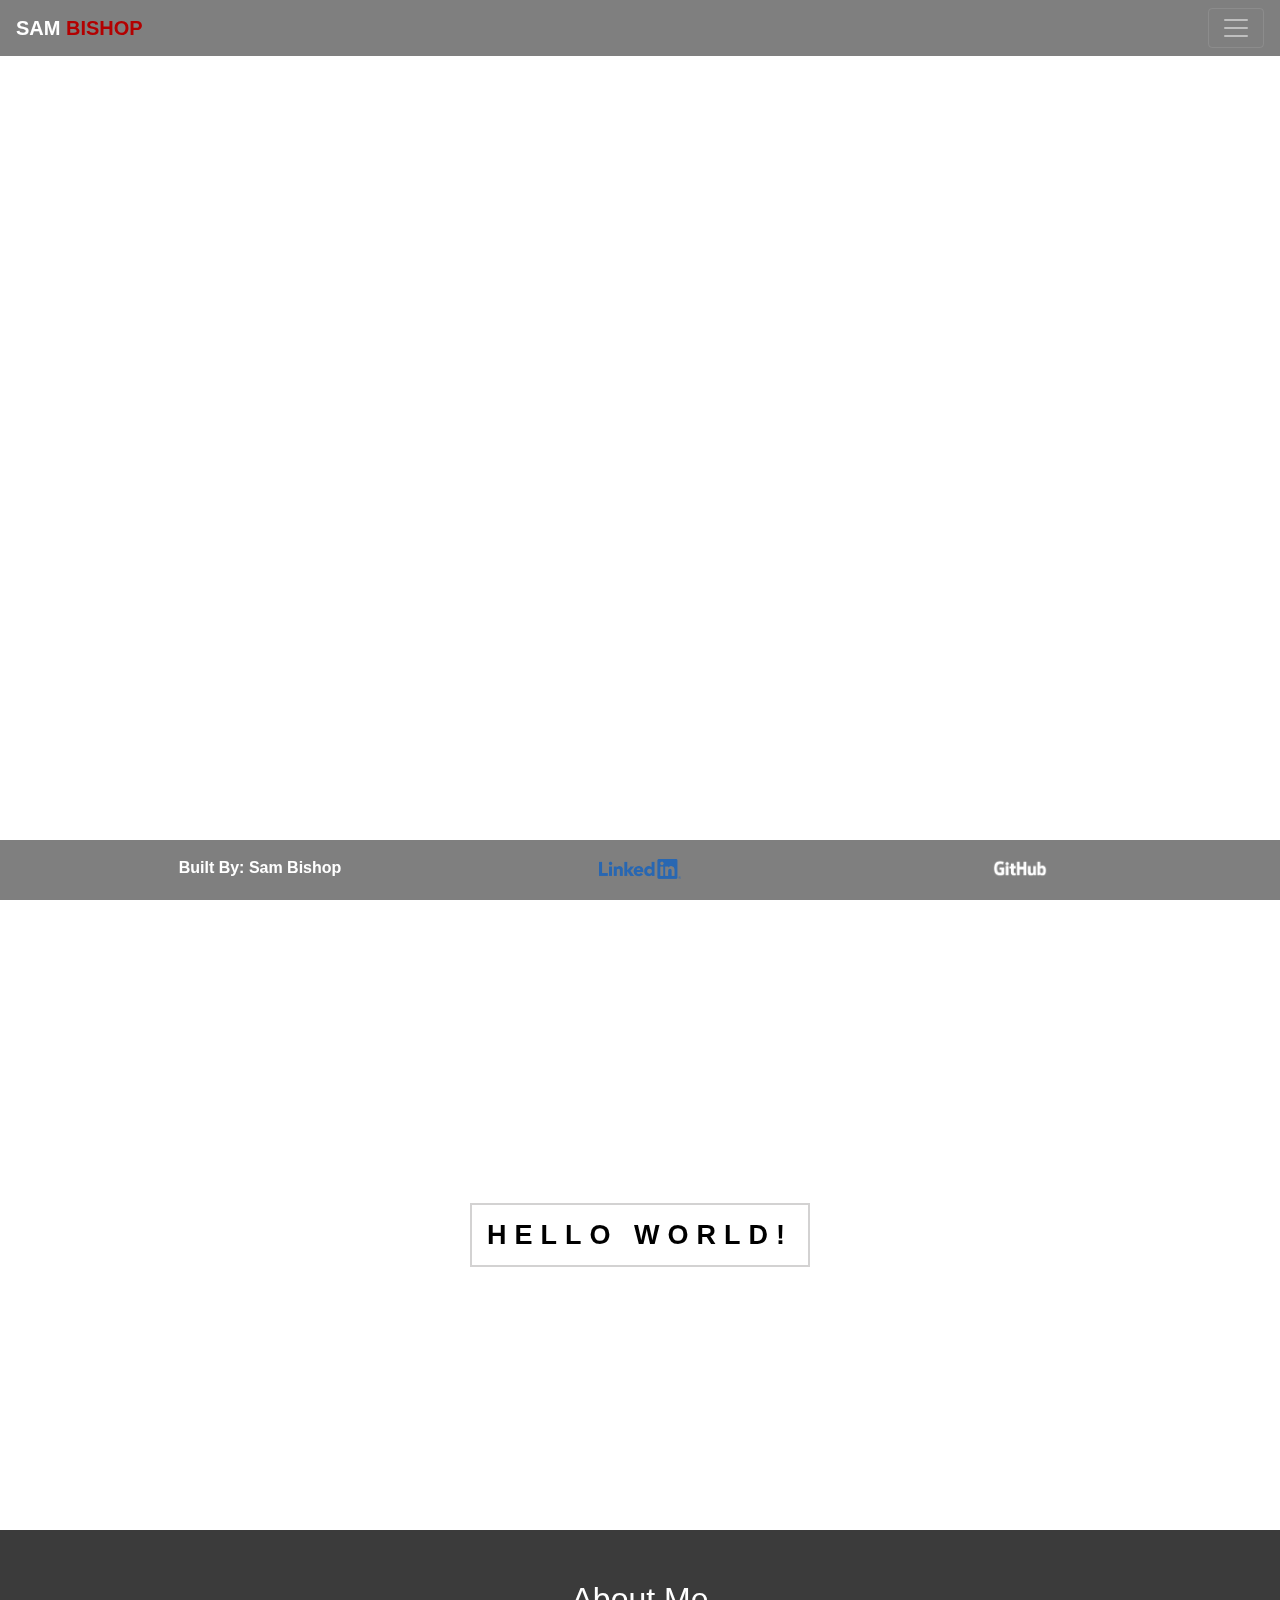
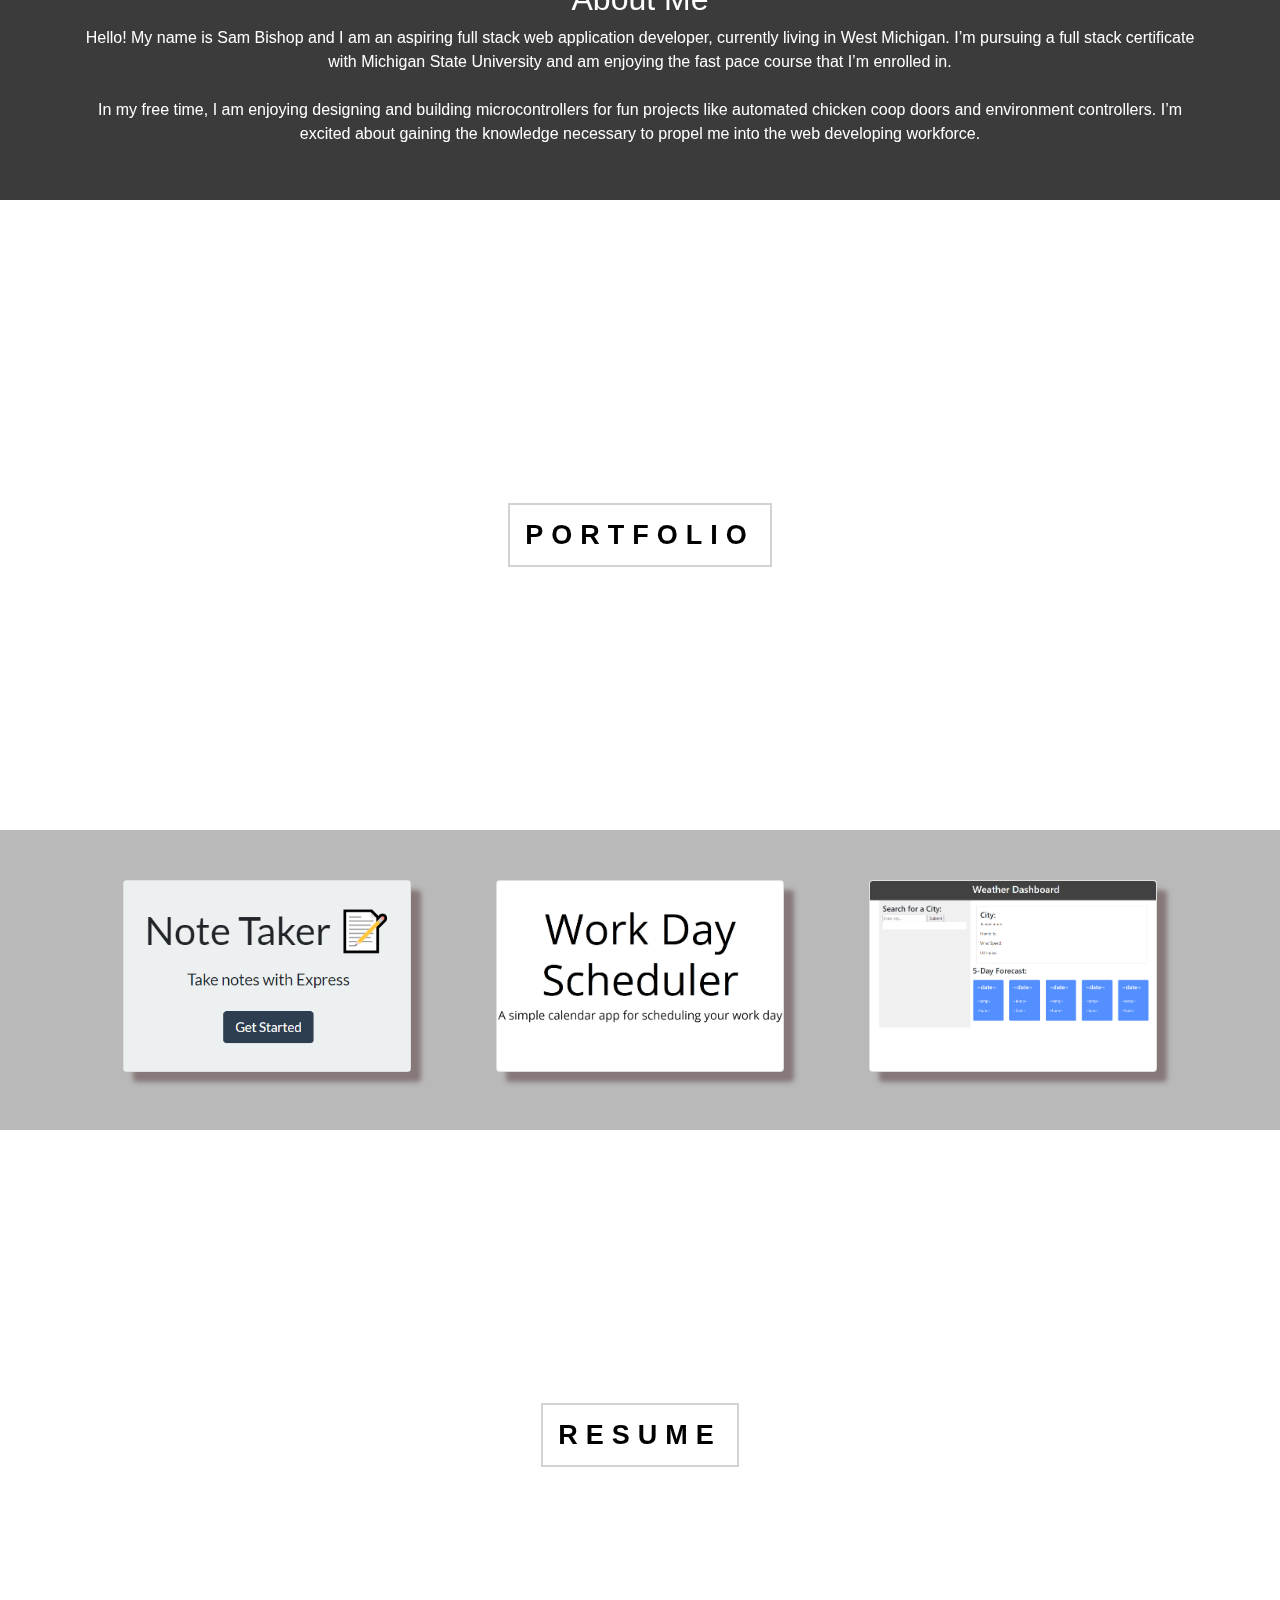
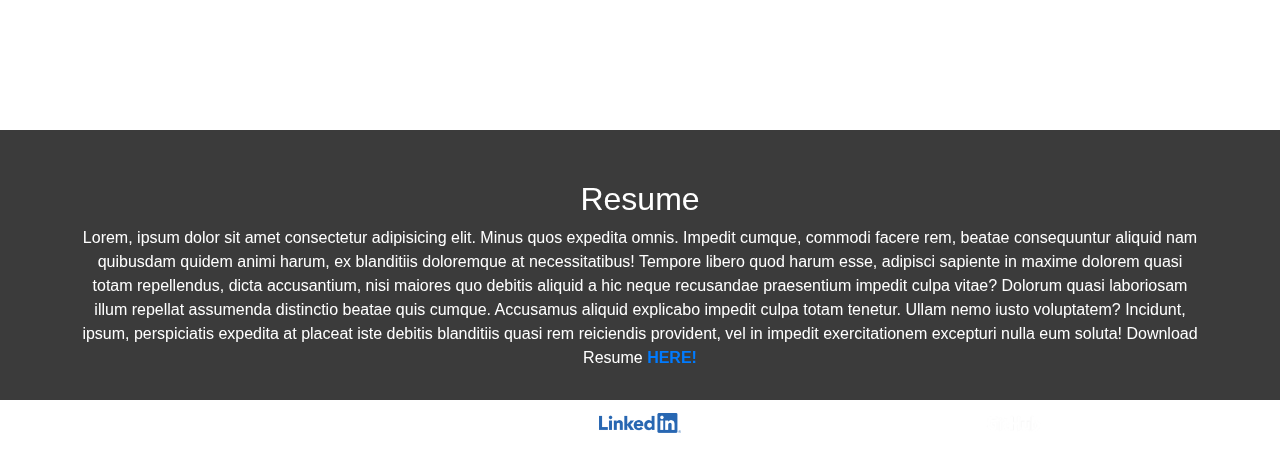
==== index.html @ 1c080067 "Adjusted Parallax Design to Fit Viewport" ====
<!DOCTYPE html>
<html lang="en">

<head>
    <meta charset="UTF-8" />
    <meta name="viewport" content="width=device-width, initial-scale=1.0" />
    <title>Home</title>

    <!--Bootstrap-->
    <link rel="stylesheet" href="https://stackpath.bootstrapcdn.com/bootstrap/4.5.2/css/bootstrap.min.css"
        integrity="sha384-JcKb8q3iqJ61gNV9KGb8thSsNjpSL0n8PARn9HuZOnIxN0hoP+VmmDGMN5t9UJ0Z" crossorigin="anonymous" />
    <link rel="canonical" href="https://getbootstrap.com/docs/4.5/examples/sticky-footer/" />

    <!--Sticky Footer Style Sheet-->
    <link href="./styles/style.css" rel="stylesheet" />
</head>


<body>
    <header>
        <!-- Navbar -->
        <nav class="navbar navbar-dark red lighten-1 mb-4 sticky">
            <!-- Navbar brand -->
            <a class="navbar-brand" id="brand" href="index.html">SAM <span class="bishop">BISHOP</span></a>

            <!-- Collapse button -->
            <button class="navbar-toggler" type="button" data-toggle="collapse" data-target="#navbarSupportedContent15"
                aria-controls="navbarSupportedContent15" aria-expanded="false" aria-label="Toggle navigation">
                <span class="navbar-toggler-icon"></span>
            </button>

            <!-- Collapsible content -->
            <div class="collapse navbar-collapse" id="navbarSupportedContent15">
                <!-- Links -->
                <ul class="navbar-nav mr-auto">
                    <li class="nav-item active">
                        <a class="nav-link" id="navLinks" href="index.html">HOME<span
                                class="sr-only">(current)</span></a>
                    </li>
                    <li class="nav-item">
                        <a class="nav-link contact" id="navLinks">CONTACT</a>
                    </li>
                    <li class="nav-item">
                        <a class="nav-link" id="navLinks" href="portfolio.html">PORTFOLIO</a>
                    </li>
                </ul>
            </div>
        </nav>
    </header>

    <div class="video-container">
        <!-- <div class="video-container"></div> -->

        <!-- Test Button For Page Scroll Effect. NOT WORKING!!! -->
        <!-- <div>
            <button id="testBtn">Test Button</button>
        </div> -->

        <video autoplay muted loop class="video-parallax">
            <source src="video/Pexels Videos 2516160.mp4" type="video/mp4" />
        </video>

        <div class="ptext">
            <span class="whiteFont" id="videoTxt">
                Lorem ipsum dolor sit, amet consectetur adipisicing elit. Ratione,
                officia quo totam debitis consequatur laboriosam ducimus magnam
                deleniti repellendus cumque!
            </span>
        </div>

        <!--Sticky Footer-->
        <footer class="footer mt-auto py-3">
            <!--Container-->
            <div class="container">
                <!--Row One-->
                <div class="row">
                    <!--Column One-->
                    <div class="col-sm-4">
                        <p class="whiteFont">Built By: Sam Bishop</p>
                    </div>

                    <!--Column Two-->
                    <div class="col-sm-4">
                        <a href="https://www.linkedin.com/in/samuel-bishop-12550b123/"><img id="linkedin"
                                class="linkedin" src="images/LI-Logo.png" alt="Linkedin Profile" /></a>
                    </div>

                    <!--Column Three-->
                    <div class="col-sm-4">
                        <a href="https://github.com/sambishop3015"><img class="github"
                                src="images/GitHub_Logo_White.png" alt="Linkedin Profile" /></a>
                    </div>
                </div>
            </div>
        </footer>
    </div>

    <section class="vpHeight">
        <div class="pimg1">
            <div class="ptext">
                <span class="img-span"> Hello World! </span>
            </div>
        </div>

        <section class="section section-dark sectionOne">
            <h2>About Me</h2>
            <p>
                Hello! My name is Sam Bishop and I am an aspiring full stack web application developer,
                currently living in West Michigan. I’m pursuing a full stack certificate with Michigan State
                University and am enjoying the fast pace course that I’m enrolled in. <br><br> In my free
                time, I am enjoying designing and building microcontrollers for fun projects like automated
                chicken coop doors and environment controllers. I’m excited about gaining the knowledge
                necessary to propel me into the web developing workforce.
            </p>
        </section>
    </section>

    <!-- <div class="pimg1">
        <div class="ptext">
            <span class="img-span"> Hello World! </span>
        </div>
    </div> -->

    <section class="vpHeight">
        <div class="pimg2">
            <div class="ptext">
                <span class="img-span"> Portfolio </span>
            </div>
        </div>

        <section class="section section-light">

            <div class="col-sm-12">
                <div class="row">

                    <div class="card" style="width: 18rem;">
                        <a href="https://github.com/sambishop3015/11-Note-Taker"><img src="./images/noteTaker.PNG"
                                class="card-img-top" alt="..."></a>
                    </div>

                    <div class="card" style="width: 18rem;">
                        <a href="https://github.com/sambishop3015/05-Third-Party-APIs-Work-Day-Scheduler"><img
                                src="./images/scheduler.png" class="card-img-top" alt="..."></a>
                    </div>

                    <div class="card" style="width: 18rem;">
                        <a href="https://github.com/sambishop3015/06-Server-Side-APIs-Weather-Dashboard"><img
                                src="./images/weatherApp.png" class="card-img-top" alt="..."></a>
                    </div>

                </div>
            </div>
        </section>
    </section>

    <!-- <div class="pimg2">
        <div class="ptext">
            <span class="img-span"> Portfolio </span>
        </div>
    </div> -->

    <section class="vpHeight">
        <div class="pimg3">
            <div class="ptext">
                <span class="img-span"> Resume </span>
            </div>
        </div>

        <section class="section section-dark">
            <h2>Resume</h2>
            <p>
                Lorem, ipsum dolor sit amet consectetur adipisicing elit. Minus quos
                expedita omnis. Impedit cumque, commodi facere rem, beatae consequuntur
                aliquid nam quibusdam quidem animi harum, ex blanditiis doloremque at
                necessitatibus! Tempore libero quod harum esse, adipisci sapiente in
                maxime dolorem quasi totam repellendus, dicta accusantium, nisi maiores
                quo debitis aliquid a hic neque recusandae praesentium impedit culpa
                vitae? Dolorum quasi laboriosam illum repellat assumenda distinctio
                beatae quis cumque. Accusamus aliquid explicabo impedit culpa totam
                tenetur. Ullam nemo iusto voluptatem? Incidunt, ipsum, perspiciatis
                expedita at placeat iste debitis blanditiis quasi rem reiciendis
                provident, vel in impedit exercitationem excepturi nulla eum soluta! Download Resume <a
                    href="./images/Resume.docx" download>
                    <!-- <img src="./images/samNaomi.jpg" alt="W3Schools"> -->
                    <span id="resumeBtn">HERE!</span></a>
            </p>
            <br>
            <div class="container">
                <!--Row One-->
                <div class="row">
                    <!--Column One-->
                    <div class="col-sm-4">
                        <p class="whiteFont">Built By: Sam Bishop</p>
                    </div>

                    <!--Column Two-->
                    <div class="col-sm-4">
                        <a href="https://www.linkedin.com/in/samuel-bishop-12550b123/"><img id="linkedin"
                                class="linkedin" src="images/LI-Logo.png" alt="Linkedin Profile" /></a>
                    </div>

                    <!--Column Three-->
                    <div class="col-sm-4">
                        <a href="https://github.com/sambishop3015"><img class="github"
                                src="images/GitHub_Logo_White.png" alt="Linkedin Profile" /></a>
                    </div>
                </div>
            </div>
        </section>
    </section>

    <!-- <div class="pimg3">
        <div class="ptext">
            <span class="img-span"> Resume </span>
        </div>
    </div> -->

    <!-- Main Content -->
    <!-- <div class="content"> -->

    <!--Background Video-->
    <!-- <video autoplay muted loop id="myVideo">
            <source src="video/Pexels Videos 2516160.mp4" type="video/mp4">
        </video> -->

    <!--Header Section-->
    <!-- <header> -->

    <!--Navbar-->
    <!-- <nav class="navbar navbar-dark red lighten-1 mb-4"> -->

    <!-- Navbar brand -->
    <!-- <a class="navbar-brand" id="brand" href="index.html">SAM <span class="bishop">BISHOP</span></a> -->

    <!-- Collapse button -->
    <!-- <button class="navbar-toggler" type="button" data-toggle="collapse"
                    data-target="#navbarSupportedContent15" aria-controls="navbarSupportedContent15"
                    aria-expanded="false" aria-label="Toggle navigation"><span
                        class="navbar-toggler-icon"></span></button> -->

    <!-- Collapsible content -->
    <!-- <div class="collapse navbar-collapse" id="navbarSupportedContent15"> -->

    <!-- Links -->
    <!-- <ul class="navbar-nav mr-auto">
                        <li class="nav-item active">
                            <a class="nav-link" id="navLinks" href="index.html">HOME<span
                                    class="sr-only">(current)</span></a>
                        </li>
                        <li class="nav-item">
                            <a class="nav-link" id="navLinks" href="contact.html">CONTACT</a>
                        </li>
                        <li class="nav-item">
                            <a class="nav-link" id="navLinks" href="portfolio.html">PORTFOLIO</a>
                        </li>
                    </ul>
                </div>
            </nav>
        </header> -->

    <!--Grid-->
    <!-- <div class="main"> -->

    <!-- Row 1 -->
    <!-- <div class="row"> -->

    <!--Column One-->
    <!-- <div class="col-sm-5"> -->

    <!--Sub-row One-->
    <!-- <div class="sub-row"> -->
    <!-- <h1>B<span>i</span>o</h1> -->
    <!-- </div> -->
    <!-- <br> -->

    <!--Sub-row Two-->
    <!-- <div class="sub-row">
                        <p>Hello! My name is Sam Bishop and I am an aspiring full stack web application developer,
                            currently living in West Michigan. I’m pursuing a full stack certificate with Michigan State
                            University and am enjoying the fast pace course that I’m enrolled in. <br><br> In my free
                            time, I am enjoying designing and building microcontrollers for fun projects like automated
                            chicken coop doors and environment controllers. I’m excited about gaining the knowledge
                            necessary to propel me into the web developing workforce.</p>
                    </div>
                </div> -->

    <!--Column Two-->
    <!-- <div class="col-sm-2"></div> -->

    <!--Column Three-->
    <!-- <div class="col-sm-5"> -->
    <!-- <img src="images/samHeadshot.JPG" class="img-fluid" id="headShot" alt="Responsive image">
                </div>
            </div>
        </div> -->

    <!--Sticky Footer-->
    <!-- <footer class="footer mt-auto py-3"> -->

    <!--Container-->
    <!-- <div class="container"> -->

    <!--Row One-->
    <!-- <div class="row"> -->

    <!--Column One-->
    <!-- <div class="col-sm-6">
                        <span class="text-muted">Built By Sam Bishop</span>
                    </div> -->

    <!--Column Two-->
    <!-- <div class="col-sm-3">
                        <a href="https://www.linkedin.com/in/samuel-bishop-12550b123/"><img class="linkedin"
                                src="images/LI-Logo.png" alt="Linkedin Profile"></a>
                    </div> -->

    <!--Column Three-->
    <!-- <div class="col-sm-3">
                        <a href="https://github.com/sambishop3015"><img class="github"
                                src="images/GitHub_Logo_White.png" alt="Linkedin Profile"></a>
                    </div>
                </div>
            </div>
        </footer> -->

    <!--Script Tags-->
    <script src="https://code.jquery.com/jquery-3.5.1.js"
        integrity="sha256-QWo7LDvxbWT2tbbQ97B53yJnYU3WhH/C8ycbRAkjPDc=" crossorigin="anonymous"></script>
    <script src="https://cdn.jsdelivr.net/npm/popper.js@1.16.1/dist/umd/popper.min.js"
        integrity="sha384-9/reFTGAW83EW2RDu2S0VKaIzap3H66lZH81PoYlFhbGU+6BZp6G7niu735Sk7lN" crossorigin="anonymous">
    </script>
    <script src="https://stackpath.bootstrapcdn.com/bootstrap/4.5.2/js/bootstrap.min.js"
        integrity="sha384-B4gt1jrGC7Jh4AgTPSdUtOBvfO8shuf57BaghqFfPlYxofvL8/KUEfYiJOMMV+rV" crossorigin="anonymous">
    </script>
    <script src="./script.js"></script>
</body>

</html>
---- styles/style.css ----
#navLinks {
  text-align: right;
}

body,
html {
  height: 100%;
  margin: 0;
  padding: 0;
}

video {
  top: 50%;
  left: 50%;
  /* min-width: 100%;
  min-height: 100%; */
  /* width: auto;
  height: auto; */
  z-index: -100;
  transform: translateX(-50%) translateY(-50%);
  /* background-size: cover; */
  filter: brightness(50%);
  /* transition: 1s opacity(.5); */
}

.video-container {
  height: 100%;
}

.video-parallax {
  -webkit-transition-position: fixed;
  position: fixed;
}

.video-container,
.pimg1,
.pimg2,
.pimg3 {
  position: relative;
  opacity: 1;
  background-position: center;
  background-size: cover;
  background-repeat: no-repeat;
  background-attachment: fixed;
}

#videoTxt {
  margin: 200px;
}

.pimg1 {
  background-image: url("../images/samNaomi.jpg");
  min-height: 70vh;
}

.pimg2 {
  background-image: url("../images/pimg1.jpg");
  min-height: 70vh;
}

.pimg3 {
  background-image: url("../images/pimg2.jpg");
  min-height: 70vh;
}

.section {
  text-align: center;
  padding: 50px 80px;
  height: 30vh;
}

.section-light {
  background-color: rgb(185, 185, 185);
  min-height: 300px
}

.section-dark {
  background-color: rgb(59, 59, 59);
}

.card {
  vertical-align: middle;
  box-shadow: 10px 10px 5px 0px rgba(117,99,99,0.75);
}

.ptext {
  position: absolute;
  top: 50%;
  width: 100%;
  text-align: center;
  color: black;
  font-size: 27px;
  letter-spacing: 8px;
  text-transform: uppercase;
  font-weight: bolder;
}

span.img-span {
  border: 2px solid rgb(211, 210, 210);
  padding: 15px;
  background: rgba(255, 255, 255, 0.5);
}

.navbar {
  /* background: opacity(.5); */
  background-color: rgba(0, 0, 0, 0.5);
}

.footer {
  /* background: opacity(.5); */
  background-color: rgba(0, 0, 0, 0.5);
}

/*Brand/Name Properties*/
#brand {
  color: white;
  font-weight: bolder;
}

/* Brand/Name "BISHOP" Properties */
.bishop {
  font-weight: bolder;
  color: rgb(179, 0, 0);
}

/* H1 Properties */
h1 {
  color: white;
  font-weight: bolder;
}

/* P Properties */
p, h2 {
  color: white;
}

/* Footer Properties */
footer {
  position: absolute;
  bottom: 0;
  width: 100%;
  height: 60px;
}

.whiteFont {
  color: white;
  font-weight: bold;
}

/* Main Content on Home Page */
.main {
  margin-top: 5%;
  margin-left: 15%;
  margin-right: 15%;
}

/* Headshot on Home Page */
#headShot {
  max-height: 600px;
  max-width: 100%;
  border-radius: 100%;
}

/* Hamburger Drop-down List */
ul {
  /* position: absolute; */
}

/* All Containers */
.container {
  text-align: center;
}

/* Linkedin Buttom */
.linkedin {
  max-height: 20px;
}

/* #linkedin {
  text-align: center;
  position: absolute;
} */

/* Github Buttom */
.github {
  max-height: 25px;
  /* text-align: center; */
  /* position: absolute; */
}

/* Hamburger Drop-down - Active Page Listed Item to Bold */
.active {
  font-weight: bolder;
}

/* Contact Page First Column Height */
.col-sm-12 {
  height: 100px;
}

.card-group {
  margin-top: 18%;
}

/* Contact Card */
.card {
  display: block;
  margin-left: auto;
  margin-right: auto;
}

/* Contact Card Text */
.card-text {
  color: black;
}

.card-title {
  font-weight: bolder;
}

/* For Viewports 575px and Smaller */
@media screen and (max-width: 575px) {

  /* No Margins */
  .content .main {
    padding: 0;
    margin: 0;
    border: 0;
  }

  /* Headshot Properties */
  #headShot {
    max-height: 500px;
    max-width: 100%;
    border-radius: 50%;
    display: block;
    margin-left: auto;
    margin-right: auto;
  }

  /* Hamburger Drop-down List */
  ul {
    position: static;
  }
}

/* Test Dev Area */

.sticky {
  position: fixed;
  top: 0;
  width: 100%;
}

#resumeBtn {
  font-weight: bold;
}

.vpHeight {
  height: 100vh;
}
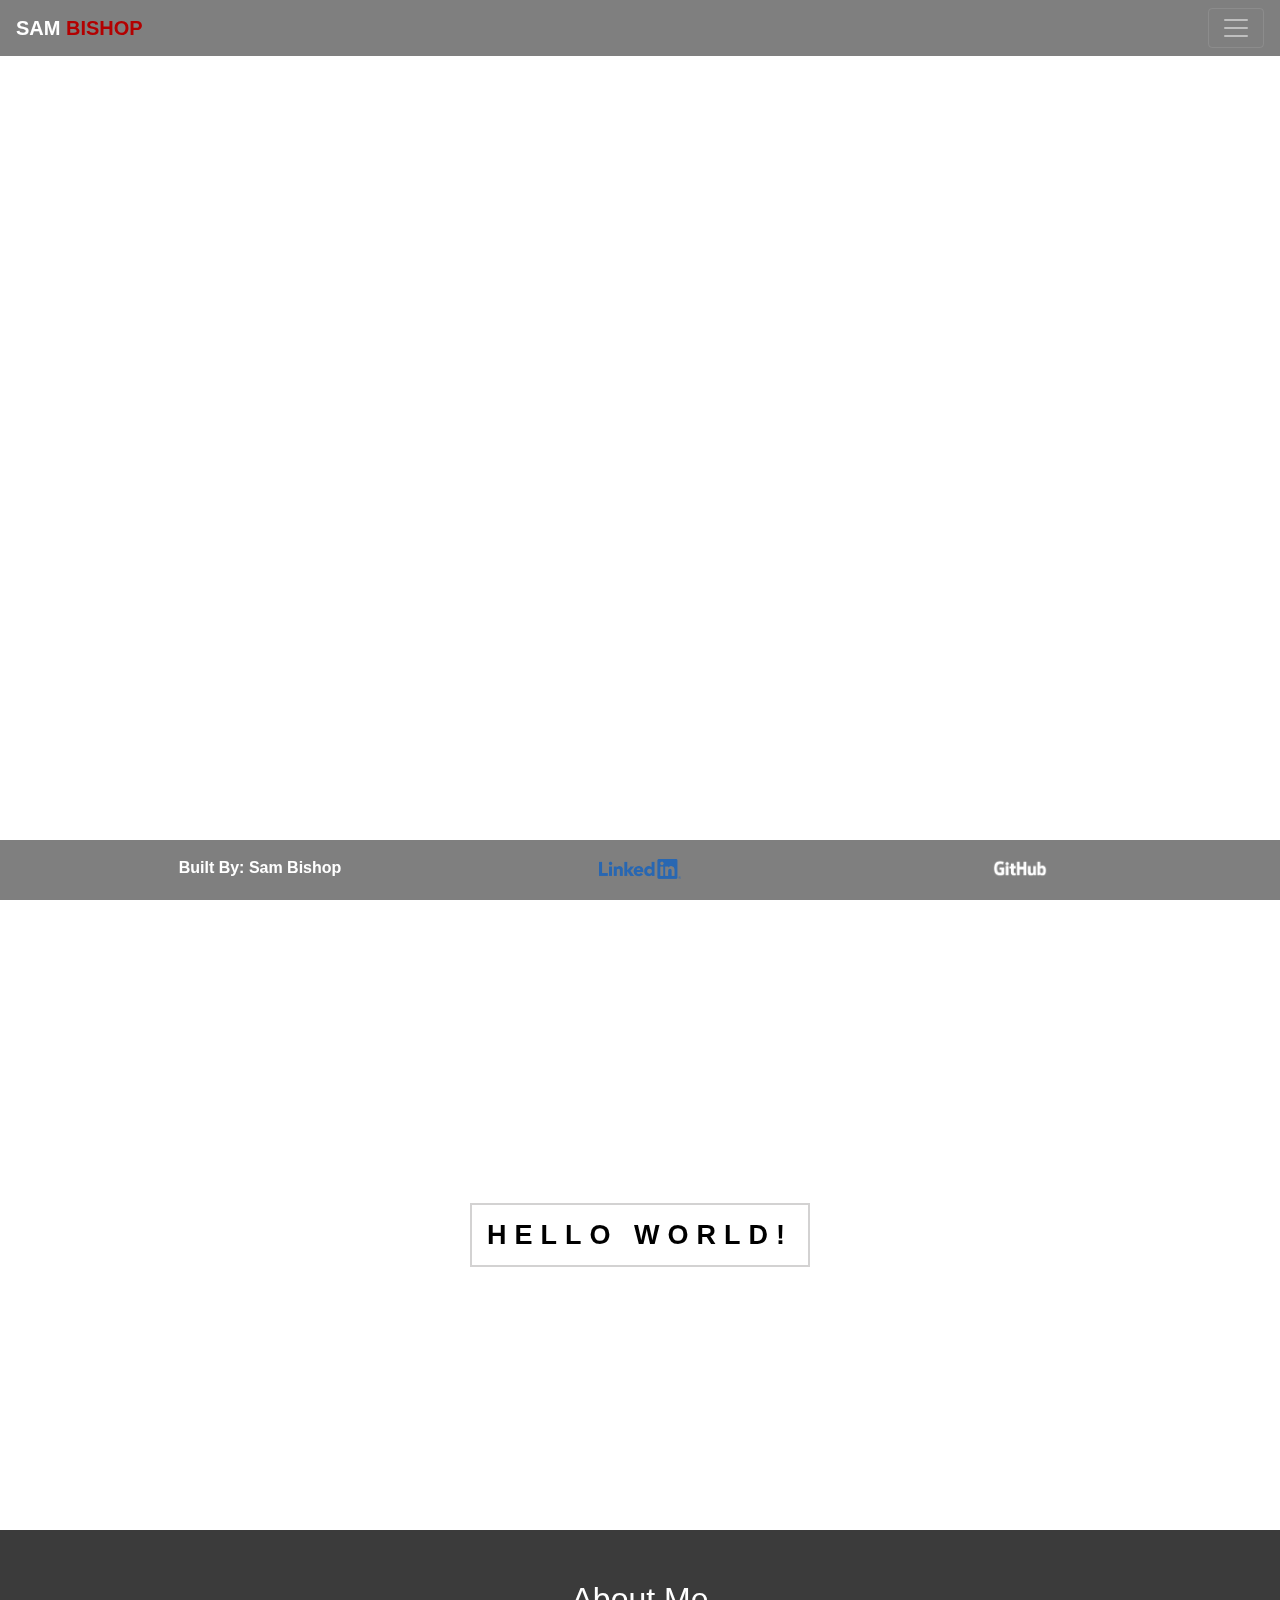
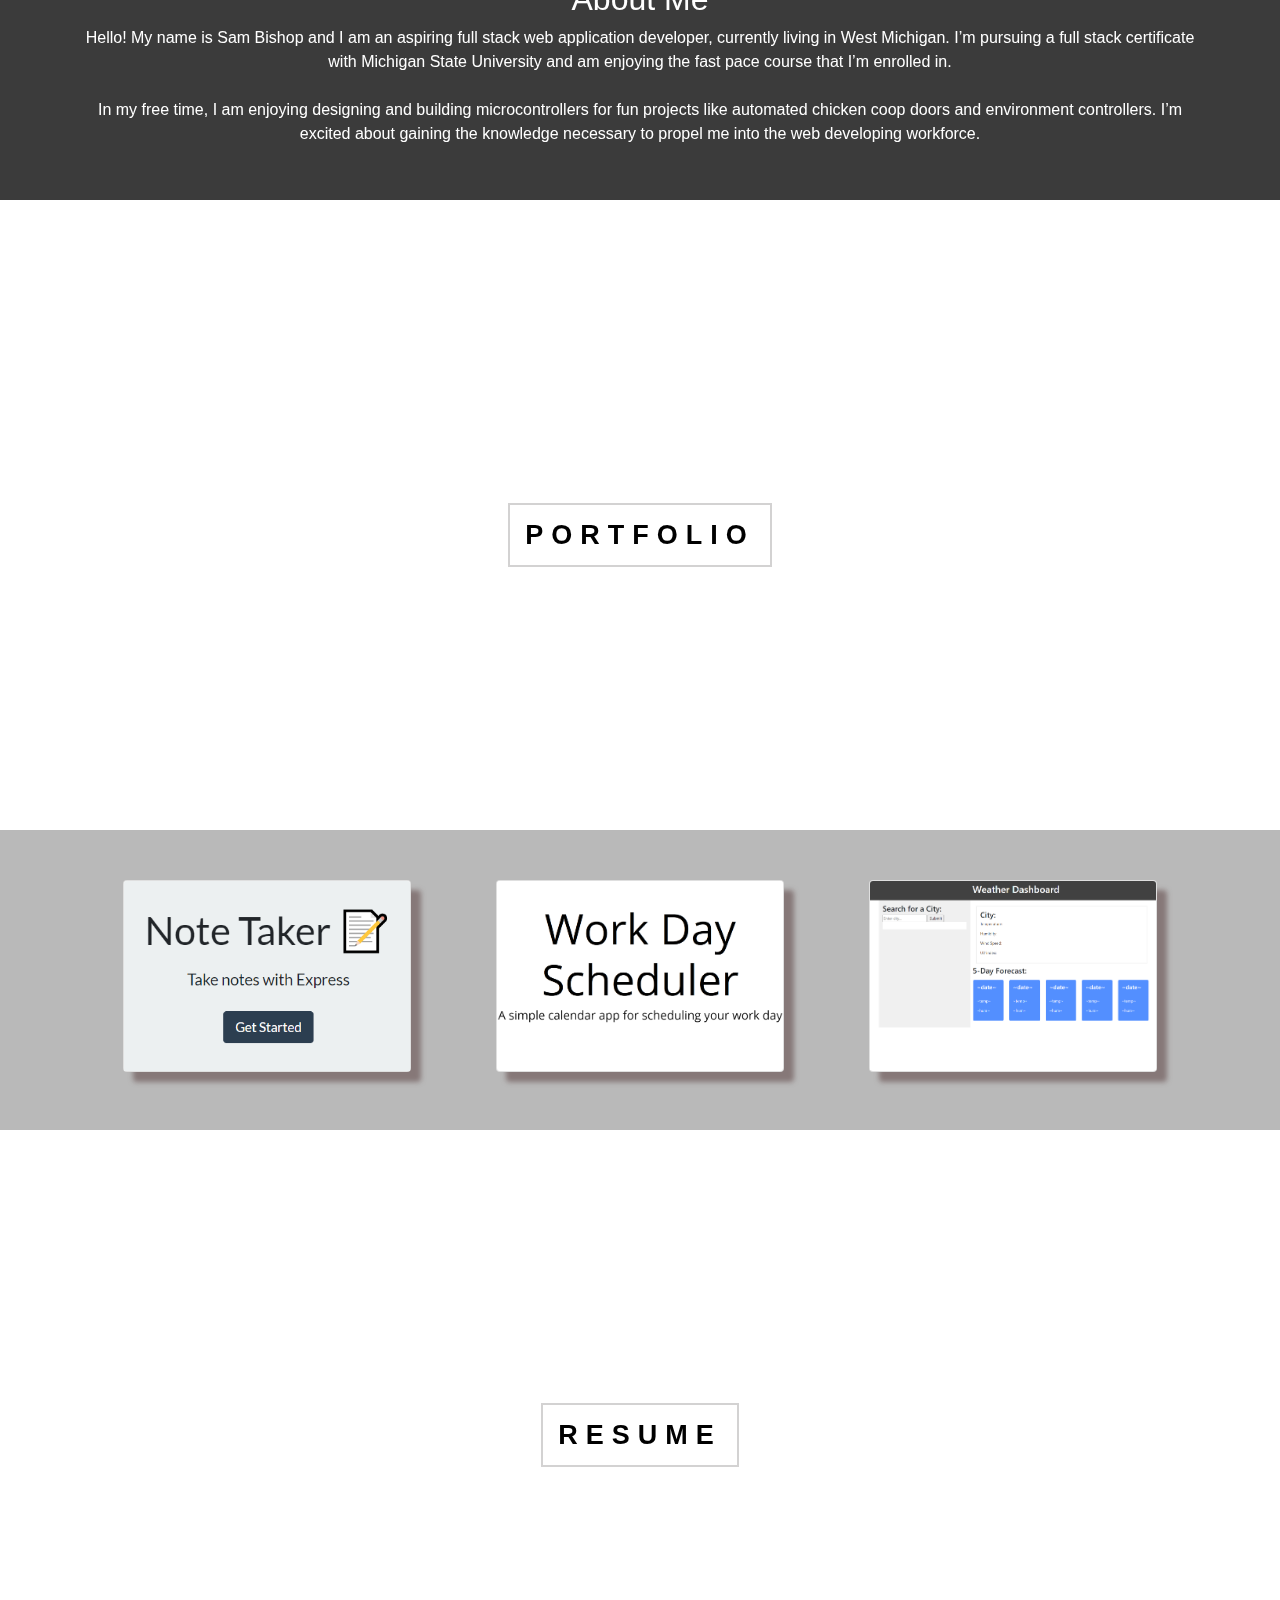
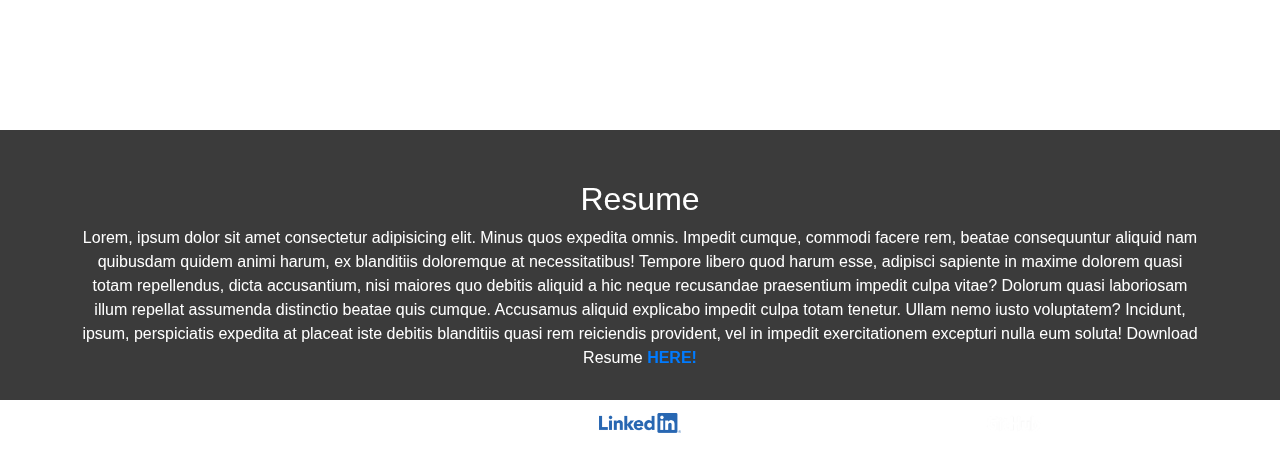
==== commit a26aef22: "Fixed Header Z-Index" ====
--- a/index.html
+++ b/index.html
@@ -17,38 +17,38 @@
 
 
 <body>
-    <header>
-        <!-- Navbar -->
-        <nav class="navbar navbar-dark red lighten-1 mb-4 sticky">
-            <!-- Navbar brand -->
-            <a class="navbar-brand" id="brand" href="index.html">SAM <span class="bishop">BISHOP</span></a>
-
-            <!-- Collapse button -->
-            <button class="navbar-toggler" type="button" data-toggle="collapse" data-target="#navbarSupportedContent15"
-                aria-controls="navbarSupportedContent15" aria-expanded="false" aria-label="Toggle navigation">
-                <span class="navbar-toggler-icon"></span>
-            </button>
-
-            <!-- Collapsible content -->
-            <div class="collapse navbar-collapse" id="navbarSupportedContent15">
-                <!-- Links -->
-                <ul class="navbar-nav mr-auto">
-                    <li class="nav-item active">
-                        <a class="nav-link" id="navLinks" href="index.html">HOME<span
-                                class="sr-only">(current)</span></a>
-                    </li>
-                    <li class="nav-item">
-                        <a class="nav-link contact" id="navLinks">CONTACT</a>
-                    </li>
-                    <li class="nav-item">
-                        <a class="nav-link" id="navLinks" href="portfolio.html">PORTFOLIO</a>
-                    </li>
-                </ul>
-            </div>
-        </nav>
-    </header>
-
+    
     <div class="video-container">
+        <header class="stickyHeader">
+            <!-- Navbar -->
+            <nav class="navbar navbar-dark red lighten-1 mb-4">
+                <!-- Navbar brand -->
+                <a class="navbar-brand" id="brand" href="index.html">SAM <span class="bishop">BISHOP</span></a>
+    
+                <!-- Collapse button -->
+                <button class="navbar-toggler" type="button" data-toggle="collapse" data-target="#navbarSupportedContent15"
+                    aria-controls="navbarSupportedContent15" aria-expanded="false" aria-label="Toggle navigation">
+                    <span class="navbar-toggler-icon"></span>
+                </button>
+    
+                <!-- Collapsible content -->
+                <div class="collapse navbar-collapse" id="navbarSupportedContent15">
+                    <!-- Links -->
+                    <ul class="navbar-nav mr-auto">
+                        <li class="nav-item active">
+                            <a class="nav-link" id="navLinks" href="index.html">HOME<span
+                                    class="sr-only">(current)</span></a>
+                        </li>
+                        <li class="nav-item">
+                            <a class="nav-link contact" id="navLinks">CONTACT</a>
+                        </li>
+                        <li class="nav-item">
+                            <a class="nav-link" id="navLinks" href="portfolio.html">PORTFOLIO</a>
+                        </li>
+                    </ul>
+                </div>
+            </nav>
+        </header>
         <!-- <div class="video-container"></div> -->
 
         <!-- Test Button For Page Scroll Effect. NOT WORKING!!! -->
--- a/styles/style.css
+++ b/styles/style.css
@@ -54,12 +54,12 @@
 }
 
 .pimg2 {
+  background-image: url("../images/pimg2.jpg");
+  min-height: 70vh;
+}
+
+.pimg3 {
   background-image: url("../images/pimg1.jpg");
-  min-height: 70vh;
-}
-
-.pimg3 {
-  background-image: url("../images/pimg2.jpg");
   min-height: 70vh;
 }
 
@@ -246,10 +246,11 @@
 
 /* Test Dev Area */
 
-.sticky {
+.stickyHeader {
   position: fixed;
   top: 0;
   width: 100%;
+  z-index: 100;
 }
 
 #resumeBtn {
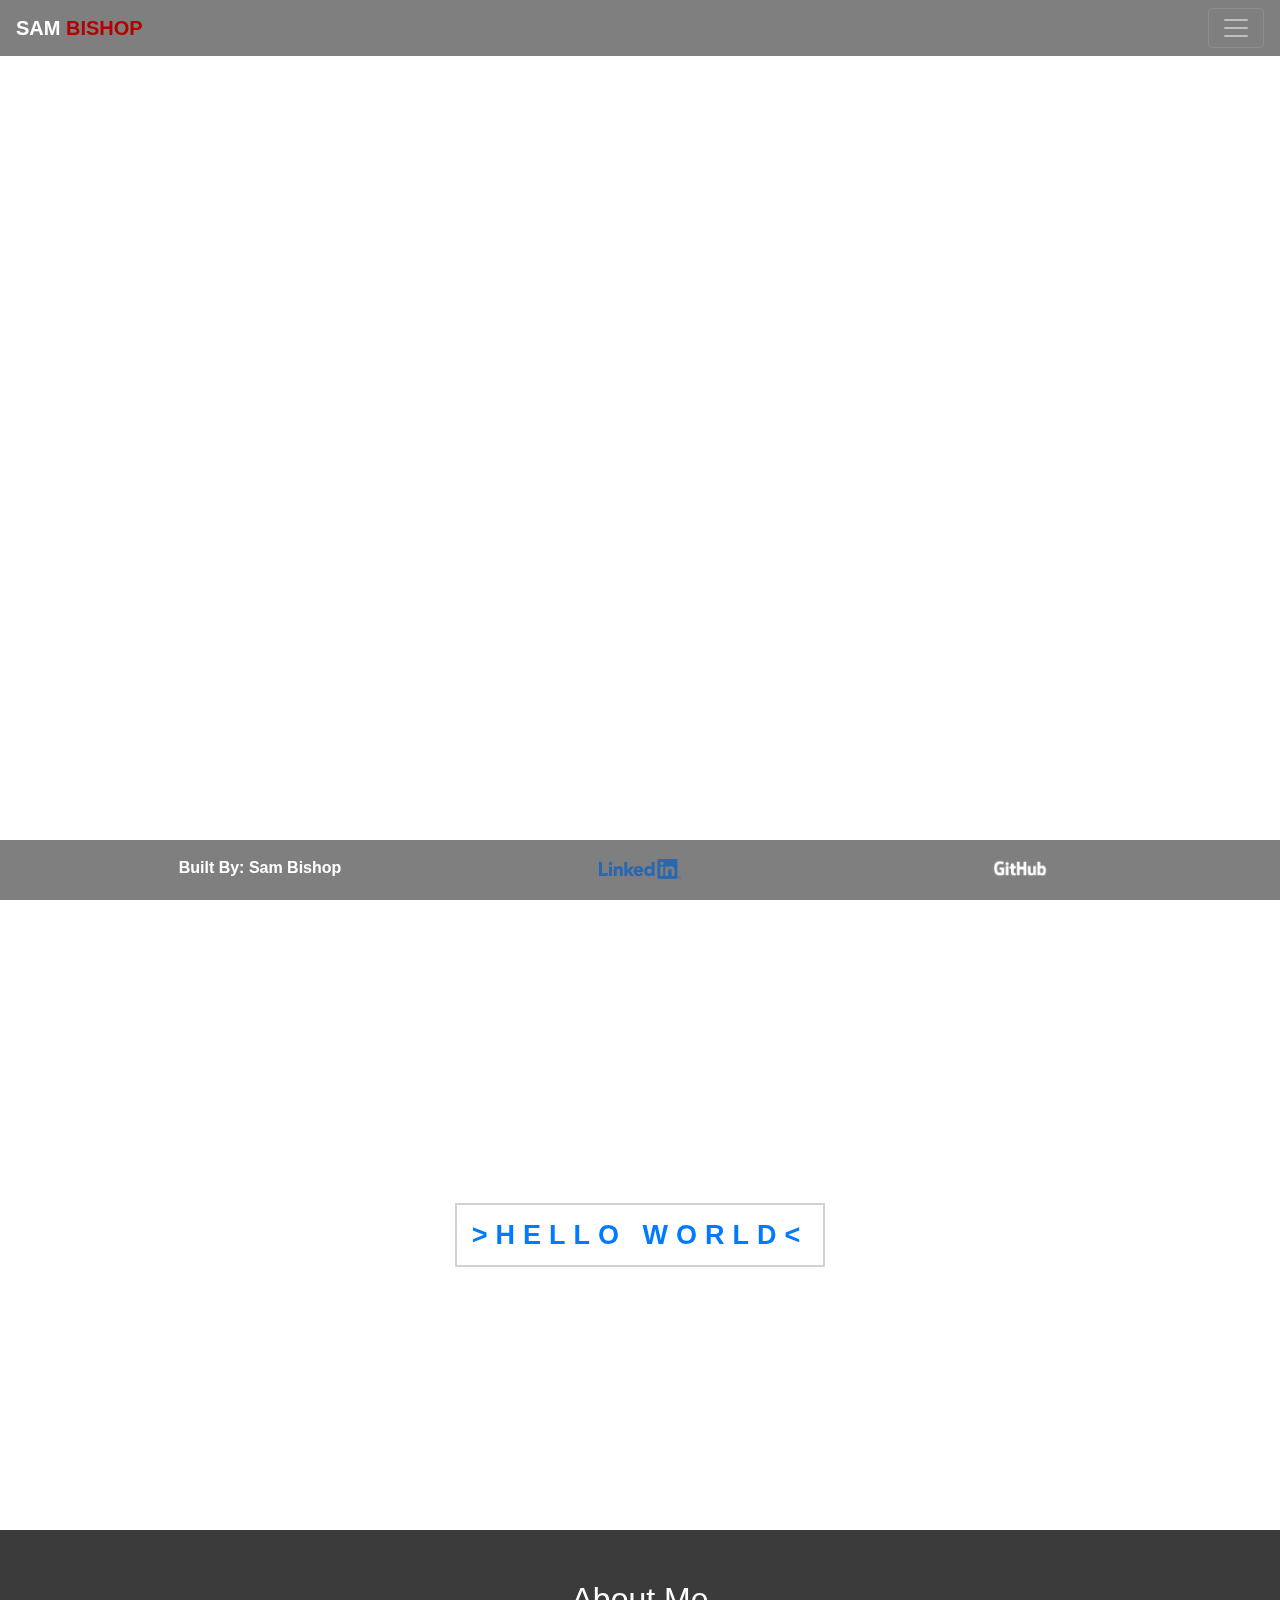
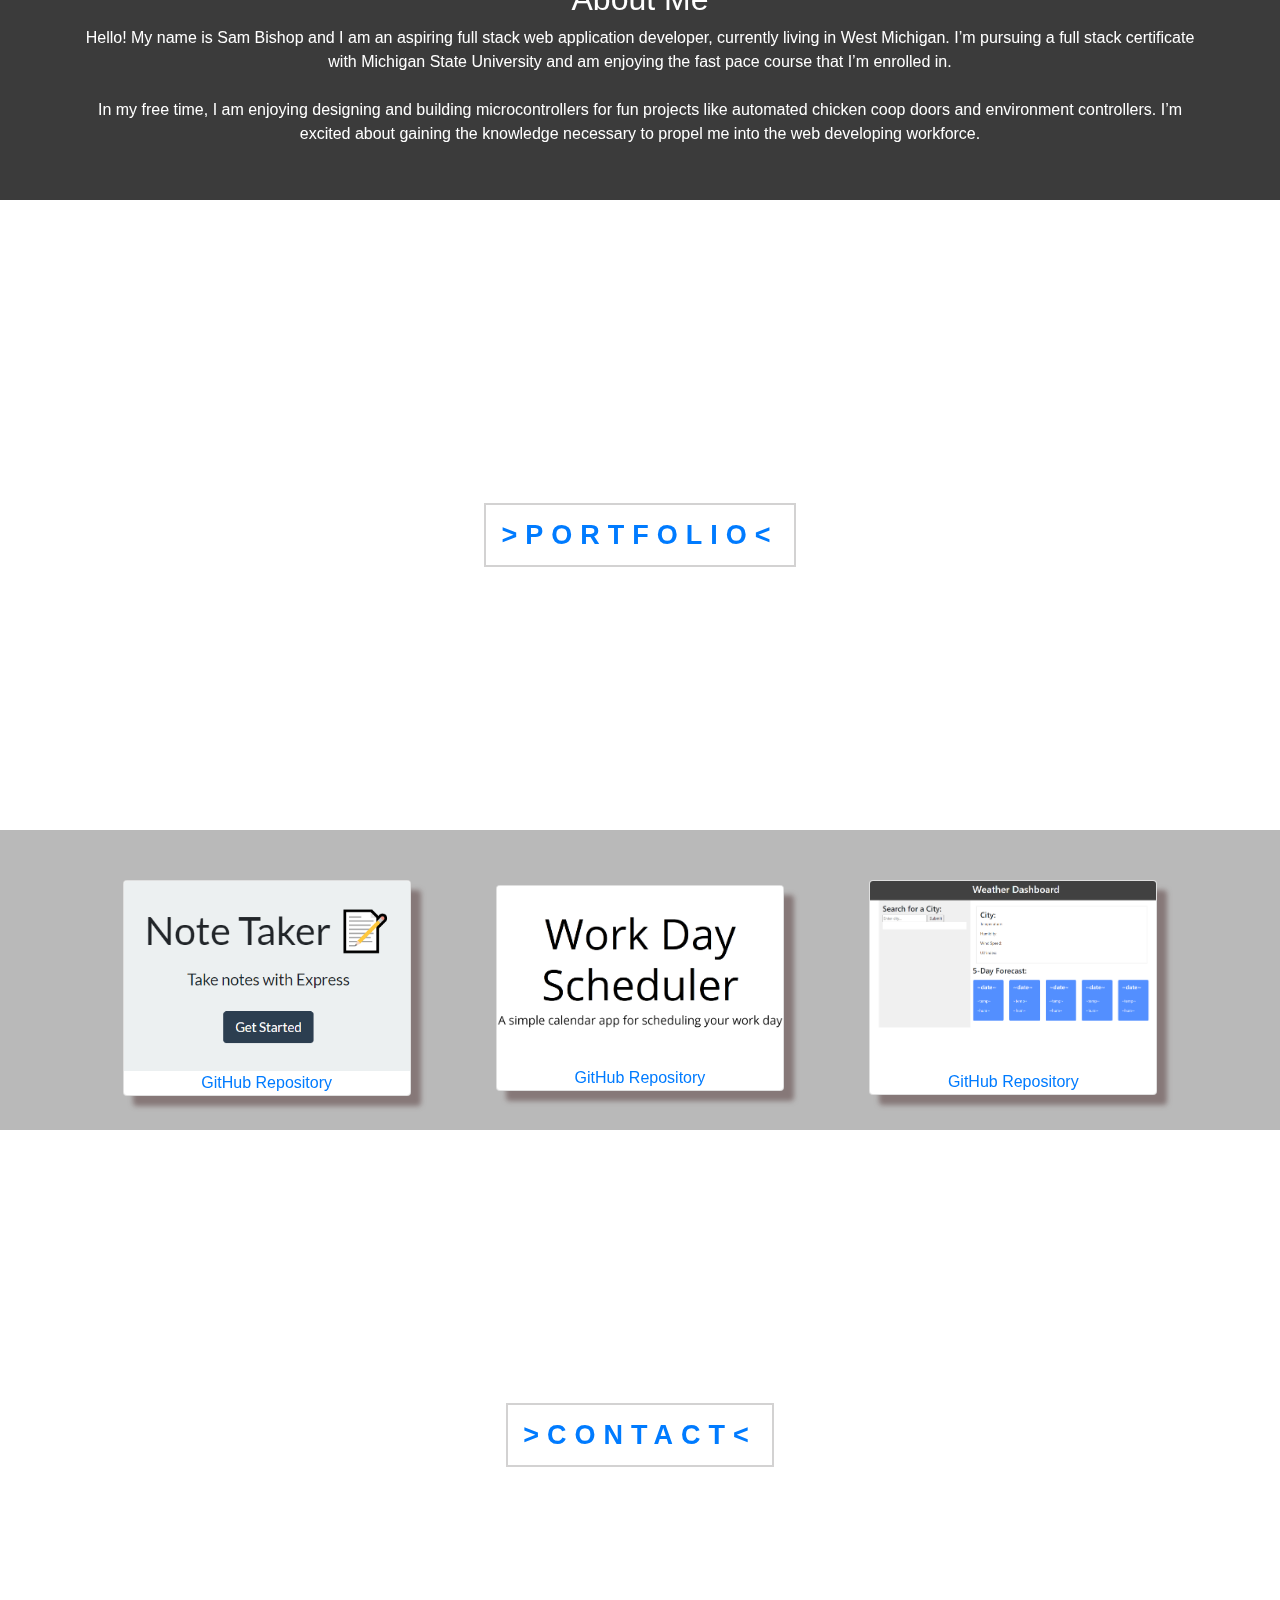
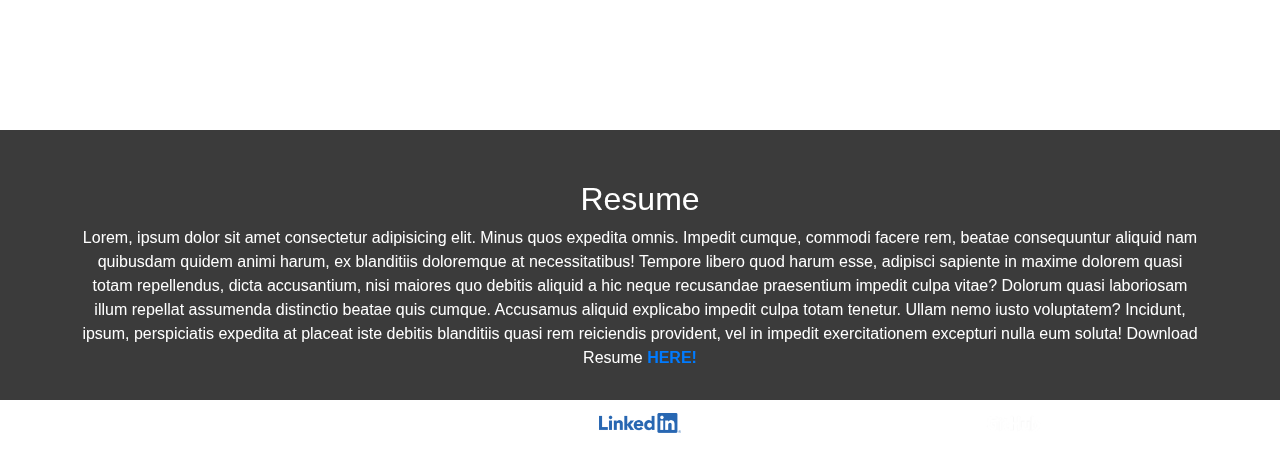
==== commit 26dfcbcd: "Added Portfolio App Links and Heading Links" ====
--- a/index.html
+++ b/index.html
@@ -1,7 +1,7 @@
 <!DOCTYPE html>
 <html lang="en">
 
-<head>
+<head id="home">
     <meta charset="UTF-8" />
     <meta name="viewport" content="width=device-width, initial-scale=1.0" />
     <title>Home</title>
@@ -17,34 +17,42 @@
 
 
 <body>
-    
+
     <div class="video-container">
         <header class="stickyHeader">
             <!-- Navbar -->
             <nav class="navbar navbar-dark red lighten-1 mb-4">
                 <!-- Navbar brand -->
                 <a class="navbar-brand" id="brand" href="index.html">SAM <span class="bishop">BISHOP</span></a>
-    
+
                 <!-- Collapse button -->
-                <button class="navbar-toggler" type="button" data-toggle="collapse" data-target="#navbarSupportedContent15"
-                    aria-controls="navbarSupportedContent15" aria-expanded="false" aria-label="Toggle navigation">
+                <button class="navbar-toggler" type="button" data-toggle="collapse"
+                    data-target="#navbarSupportedContent15" aria-controls="navbarSupportedContent15"
+                    aria-expanded="false" aria-label="Toggle navigation">
                     <span class="navbar-toggler-icon"></span>
                 </button>
-    
+
                 <!-- Collapsible content -->
                 <div class="collapse navbar-collapse" id="navbarSupportedContent15">
                     <!-- Links -->
                     <ul class="navbar-nav mr-auto">
-                        <li class="nav-item active">
-                            <a class="nav-link" id="navLinks" href="index.html">HOME<span
-                                    class="sr-only">(current)</span></a>
-                        </li>
-                        <li class="nav-item">
-                            <a class="nav-link contact" id="navLinks">CONTACT</a>
-                        </li>
-                        <li class="nav-item">
-                            <a class="nav-link" id="navLinks" href="portfolio.html">PORTFOLIO</a>
-                        </li>
+
+                        <li class="nav-item">
+                            <a class="nav-link" href="#home" data-toggle="collapse" data-target=".navbar-collapse.show">HOME</a>
+                        </li>
+
+                        <li class="nav-item">
+                            <a class="nav-link" href="#about" data-toggle="collapse" data-target=".navbar-collapse.show">ABOUT ME</a>
+                        </li>
+
+                        <li class="nav-item">
+                            <a class="nav-link" href="#portfolio" data-toggle="collapse" data-target=".navbar-collapse.show">PORTFOLIO</a>
+                        </li>
+
+                        <li class="nav-item">
+                            <a class="nav-link" href="#contact" data-toggle="collapse" data-target=".navbar-collapse.show">CONTACT</a>
+                        </li>
+
                     </ul>
                 </div>
             </nav>
@@ -95,10 +103,10 @@
         </footer>
     </div>
 
-    <section class="vpHeight">
+    <section class="vpHeight" id="about">
         <div class="pimg1">
             <div class="ptext">
-                <span class="img-span"> Hello World! </span>
+                <span class="img-span"><a href="...???...">>Hello World<</a></span>
             </div>
         </div>
 
@@ -121,31 +129,34 @@
         </div>
     </div> -->
 
-    <section class="vpHeight">
+    <section class="vpHeight" id="portfolio">
         <div class="pimg2">
             <div class="ptext">
-                <span class="img-span"> Portfolio </span>
+                <span class="img-span"><a href="...entire portfolio...">>Portfolio<</a></span>
             </div>
         </div>
 
         <section class="section section-light">
 
             <div class="col-sm-12">
-                <div class="row">
+                <div class="row" id="portfolioRow">
 
                     <div class="card" style="width: 18rem;">
-                        <a href="https://github.com/sambishop3015/11-Note-Taker"><img src="./images/noteTaker.PNG"
+                        <a href="https://sambishop3015.github.io/11-Note-Taker/"><img src="./images/noteTaker.PNG"
                                 class="card-img-top" alt="..."></a>
+                                <a href="https://github.com/sambishop3015/11-Note-Taker">GitHub Repository</a>
                     </div>
 
                     <div class="card" style="width: 18rem;">
-                        <a href="https://github.com/sambishop3015/05-Third-Party-APIs-Work-Day-Scheduler"><img
+                        <a href="https://sambishop3015.github.io/05-Third-Party-APIs-Work-Day-Scheduler/"><img
                                 src="./images/scheduler.png" class="card-img-top" alt="..."></a>
+                                <a href="https://github.com/sambishop3015/05-Third-Party-APIs-Work-Day-Scheduler">GitHub Repository</a>
                     </div>
 
                     <div class="card" style="width: 18rem;">
-                        <a href="https://github.com/sambishop3015/06-Server-Side-APIs-Weather-Dashboard"><img
+                        <a href="https://sambishop3015.github.io/06-Server-Side-APIs-Weather-Dashboard/"><img
                                 src="./images/weatherApp.png" class="card-img-top" alt="..."></a>
+                                <a href="https://github.com/sambishop3015/06-Server-Side-APIs-Weather-Dashboard">GitHub Repository</a>
                     </div>
 
                 </div>
@@ -159,10 +170,10 @@
         </div>
     </div> -->
 
-    <section class="vpHeight">
+    <section class="vpHeight" id="contact">
         <div class="pimg3">
             <div class="ptext">
-                <span class="img-span"> Resume </span>
+                <span class="img-span"><a href="...contact submission...">>Contact<</a></span>
             </div>
         </div>
 
@@ -209,120 +220,6 @@
         </section>
     </section>
 
-    <!-- <div class="pimg3">
-        <div class="ptext">
-            <span class="img-span"> Resume </span>
-        </div>
-    </div> -->
-
-    <!-- Main Content -->
-    <!-- <div class="content"> -->
-
-    <!--Background Video-->
-    <!-- <video autoplay muted loop id="myVideo">
-            <source src="video/Pexels Videos 2516160.mp4" type="video/mp4">
-        </video> -->
-
-    <!--Header Section-->
-    <!-- <header> -->
-
-    <!--Navbar-->
-    <!-- <nav class="navbar navbar-dark red lighten-1 mb-4"> -->
-
-    <!-- Navbar brand -->
-    <!-- <a class="navbar-brand" id="brand" href="index.html">SAM <span class="bishop">BISHOP</span></a> -->
-
-    <!-- Collapse button -->
-    <!-- <button class="navbar-toggler" type="button" data-toggle="collapse"
-                    data-target="#navbarSupportedContent15" aria-controls="navbarSupportedContent15"
-                    aria-expanded="false" aria-label="Toggle navigation"><span
-                        class="navbar-toggler-icon"></span></button> -->
-
-    <!-- Collapsible content -->
-    <!-- <div class="collapse navbar-collapse" id="navbarSupportedContent15"> -->
-
-    <!-- Links -->
-    <!-- <ul class="navbar-nav mr-auto">
-                        <li class="nav-item active">
-                            <a class="nav-link" id="navLinks" href="index.html">HOME<span
-                                    class="sr-only">(current)</span></a>
-                        </li>
-                        <li class="nav-item">
-                            <a class="nav-link" id="navLinks" href="contact.html">CONTACT</a>
-                        </li>
-                        <li class="nav-item">
-                            <a class="nav-link" id="navLinks" href="portfolio.html">PORTFOLIO</a>
-                        </li>
-                    </ul>
-                </div>
-            </nav>
-        </header> -->
-
-    <!--Grid-->
-    <!-- <div class="main"> -->
-
-    <!-- Row 1 -->
-    <!-- <div class="row"> -->
-
-    <!--Column One-->
-    <!-- <div class="col-sm-5"> -->
-
-    <!--Sub-row One-->
-    <!-- <div class="sub-row"> -->
-    <!-- <h1>B<span>i</span>o</h1> -->
-    <!-- </div> -->
-    <!-- <br> -->
-
-    <!--Sub-row Two-->
-    <!-- <div class="sub-row">
-                        <p>Hello! My name is Sam Bishop and I am an aspiring full stack web application developer,
-                            currently living in West Michigan. I’m pursuing a full stack certificate with Michigan State
-                            University and am enjoying the fast pace course that I’m enrolled in. <br><br> In my free
-                            time, I am enjoying designing and building microcontrollers for fun projects like automated
-                            chicken coop doors and environment controllers. I’m excited about gaining the knowledge
-                            necessary to propel me into the web developing workforce.</p>
-                    </div>
-                </div> -->
-
-    <!--Column Two-->
-    <!-- <div class="col-sm-2"></div> -->
-
-    <!--Column Three-->
-    <!-- <div class="col-sm-5"> -->
-    <!-- <img src="images/samHeadshot.JPG" class="img-fluid" id="headShot" alt="Responsive image">
-                </div>
-            </div>
-        </div> -->
-
-    <!--Sticky Footer-->
-    <!-- <footer class="footer mt-auto py-3"> -->
-
-    <!--Container-->
-    <!-- <div class="container"> -->
-
-    <!--Row One-->
-    <!-- <div class="row"> -->
-
-    <!--Column One-->
-    <!-- <div class="col-sm-6">
-                        <span class="text-muted">Built By Sam Bishop</span>
-                    </div> -->
-
-    <!--Column Two-->
-    <!-- <div class="col-sm-3">
-                        <a href="https://www.linkedin.com/in/samuel-bishop-12550b123/"><img class="linkedin"
-                                src="images/LI-Logo.png" alt="Linkedin Profile"></a>
-                    </div> -->
-
-    <!--Column Three-->
-    <!-- <div class="col-sm-3">
-                        <a href="https://github.com/sambishop3015"><img class="github"
-                                src="images/GitHub_Logo_White.png" alt="Linkedin Profile"></a>
-                    </div>
-                </div>
-            </div>
-        </footer> -->
-
     <!--Script Tags-->
     <script src="https://code.jquery.com/jquery-3.5.1.js"
         integrity="sha256-QWo7LDvxbWT2tbbQ97B53yJnYU3WhH/C8ycbRAkjPDc=" crossorigin="anonymous"></script>
--- a/styles/style.css
+++ b/styles/style.css
@@ -1,4 +1,4 @@
-#navLinks {
+.nav-link {
   text-align: right;
 }
 
@@ -7,6 +7,7 @@
   height: 100%;
   margin: 0;
   padding: 0;
+  scroll-behavior: smooth;
 }
 
 video {
@@ -259,4 +260,8 @@
 
 .vpHeight {
   height: 100vh;
+}
+
+#portfolioRow {
+  align-items:center;
 }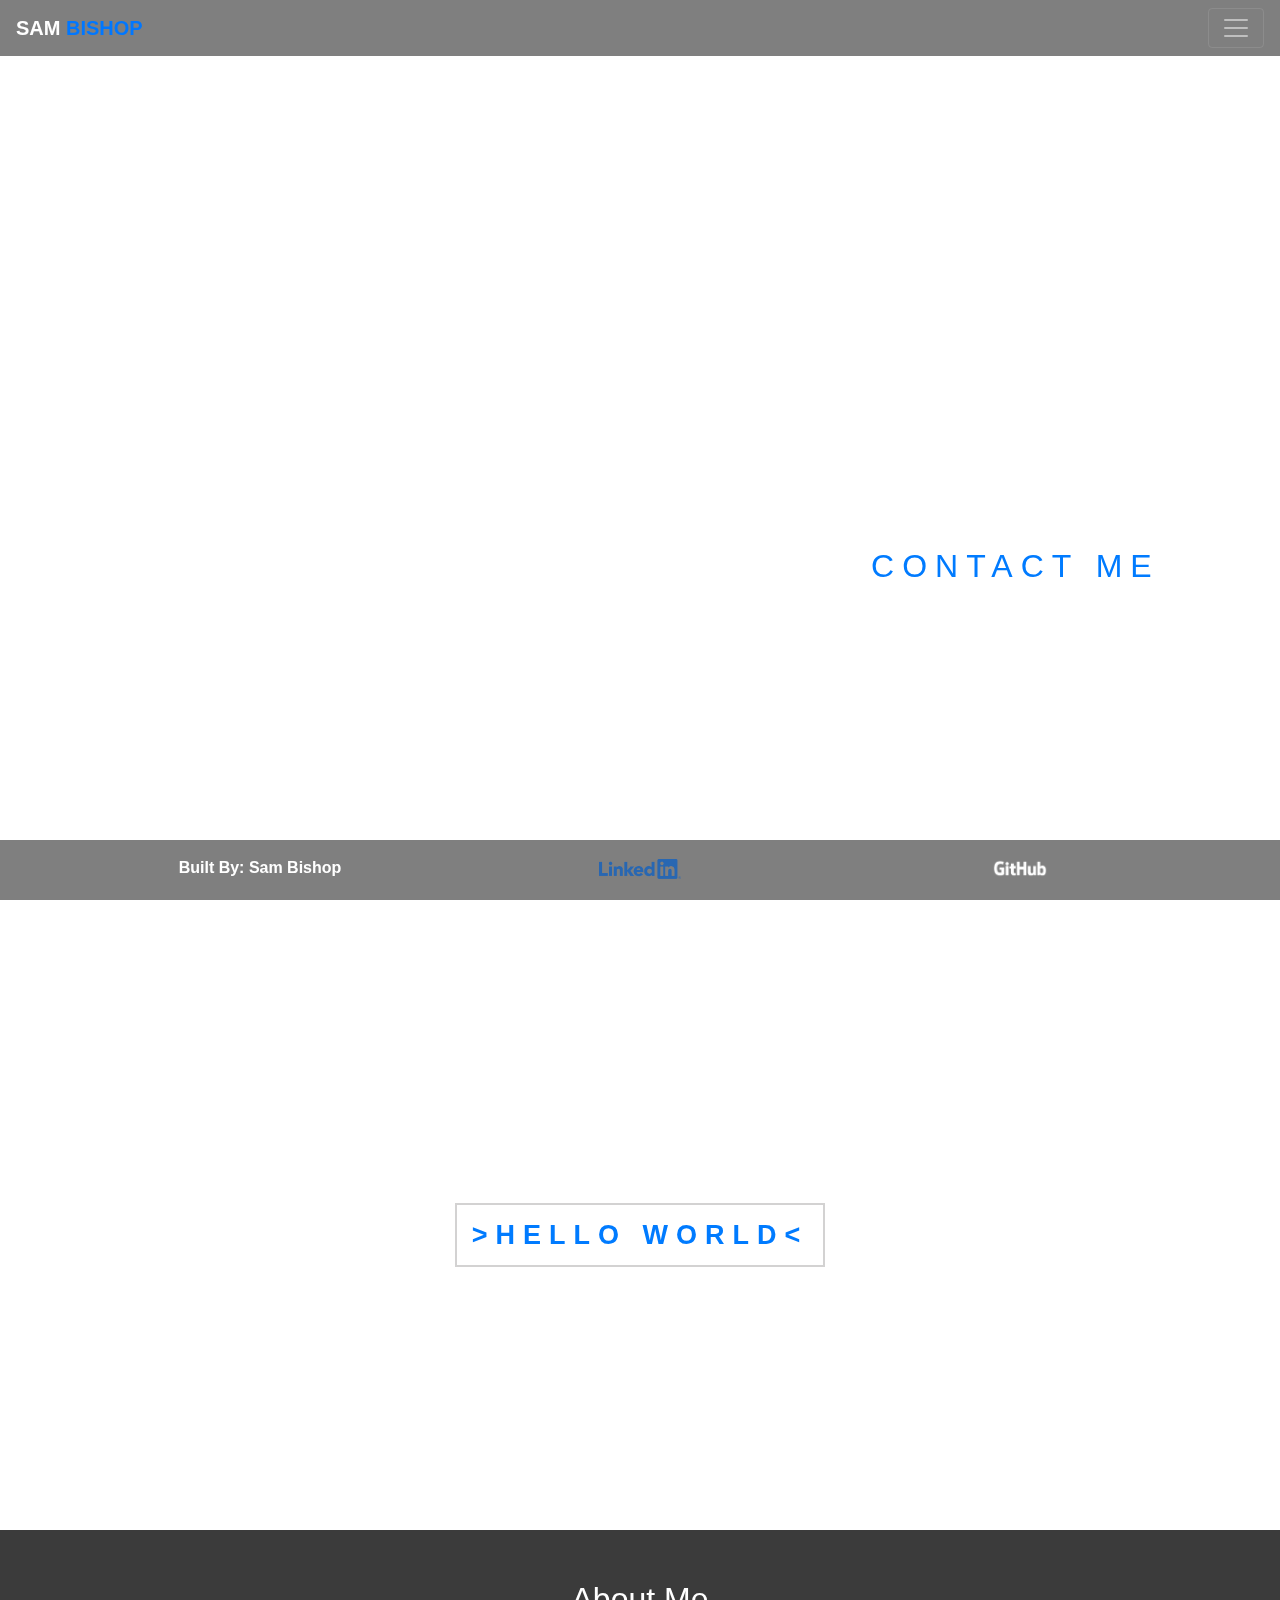
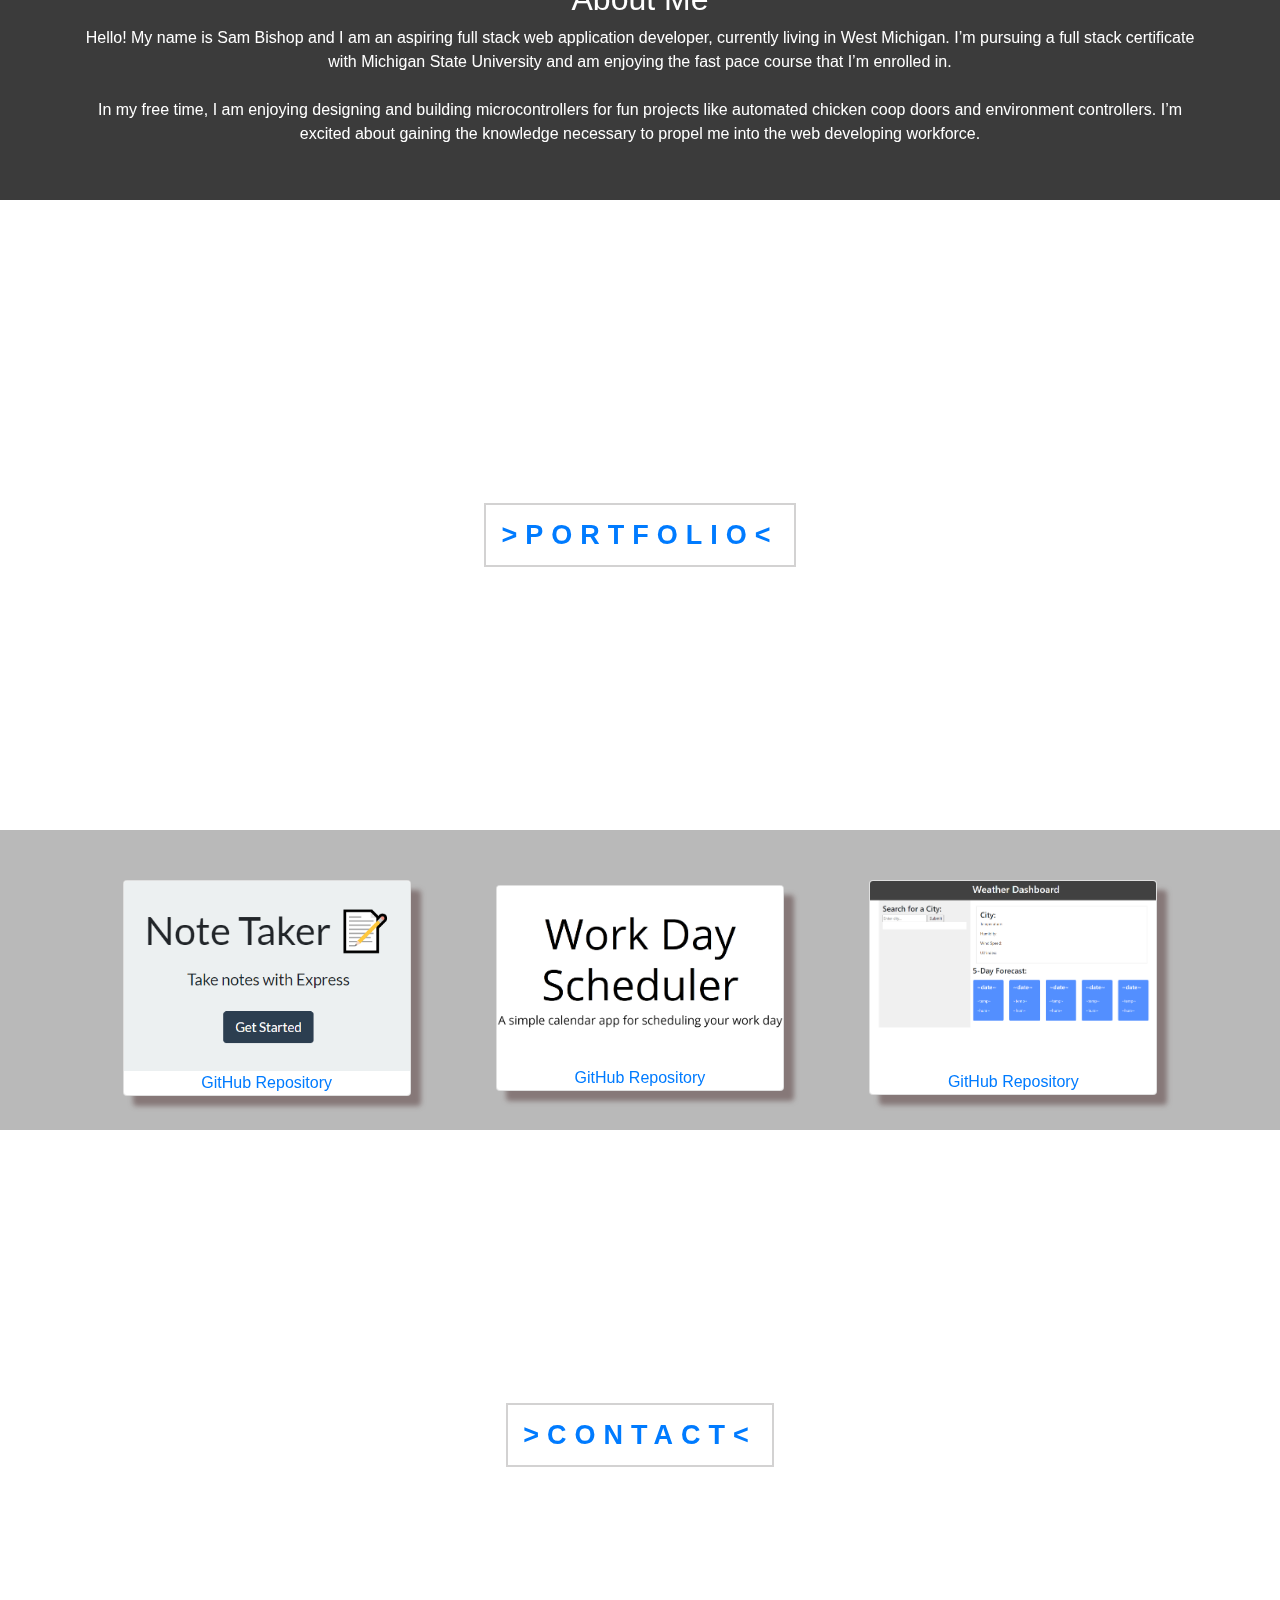
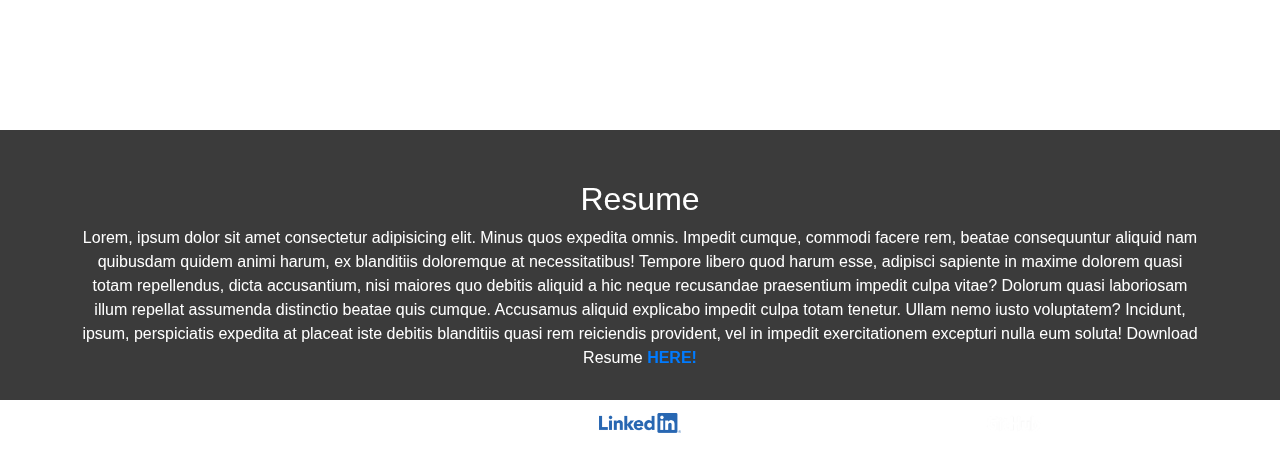
==== commit c4f7f938: "Updated Page Verbage" ====
--- a/index.html
+++ b/index.html
@@ -68,11 +68,11 @@
             <source src="video/Pexels Videos 2516160.mp4" type="video/mp4" />
         </video>
 
-        <div class="ptext">
+        <div class="ptext" id="welcomeTxt">
             <span class="whiteFont" id="videoTxt">
-                Lorem ipsum dolor sit, amet consectetur adipisicing elit. Ratione,
-                officia quo totam debitis consequatur laboriosam ducimus magnam
-                deleniti repellendus cumque!
+                <h1>Welcome!</h1>
+                <br>
+                <h2>Please have a look around and <a href="#contact">contact me</a> if you'd like more information.</h2>
             </span>
         </div>
 
--- a/styles/style.css
+++ b/styles/style.css
@@ -45,8 +45,8 @@
   background-attachment: fixed;
 }
 
-#videoTxt {
-  margin: 200px;
+#welcomeTxt {
+  margin-bottom: 50%;
 }
 
 .pimg1 {
@@ -121,7 +121,8 @@
 /* Brand/Name "BISHOP" Properties */
 .bishop {
   font-weight: bolder;
-  color: rgb(179, 0, 0);
+  /* color: rgb(179, 0, 0); */
+  color: #0077ff;
 }
 
 /* H1 Properties */
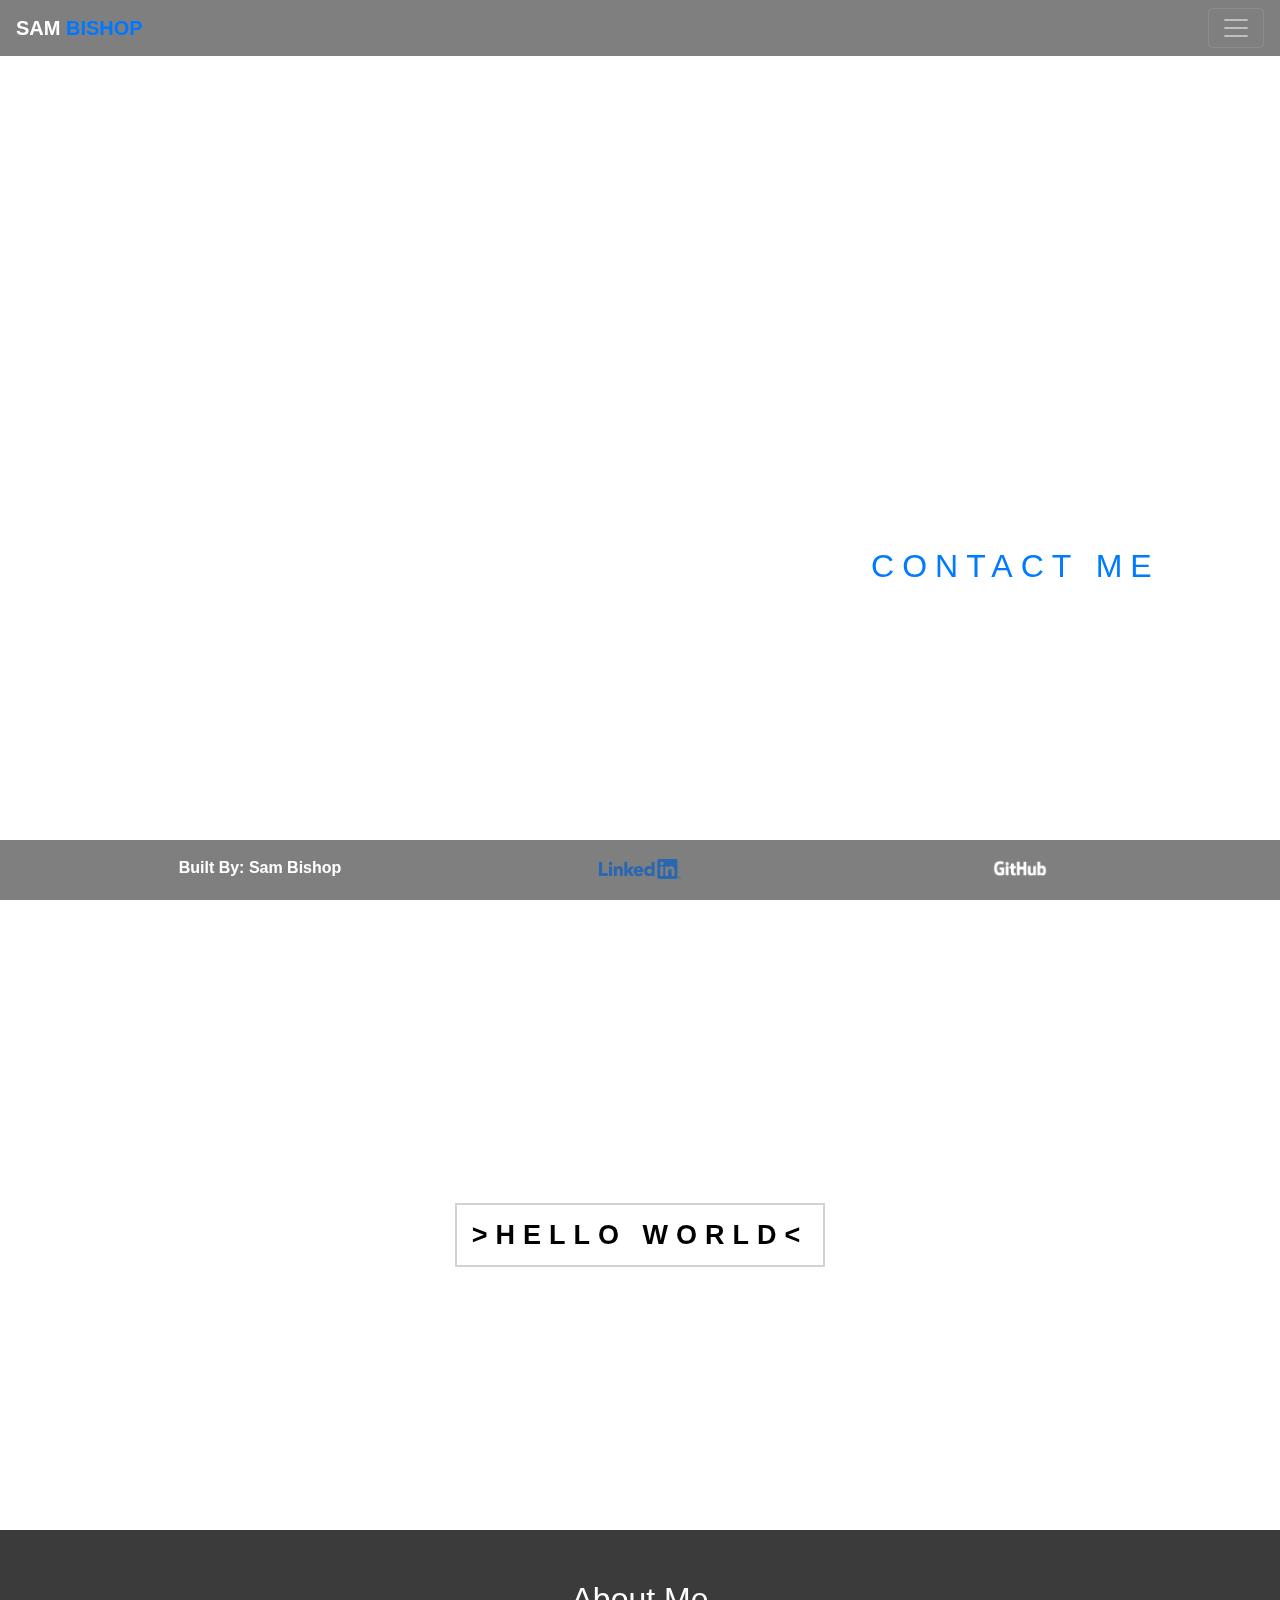
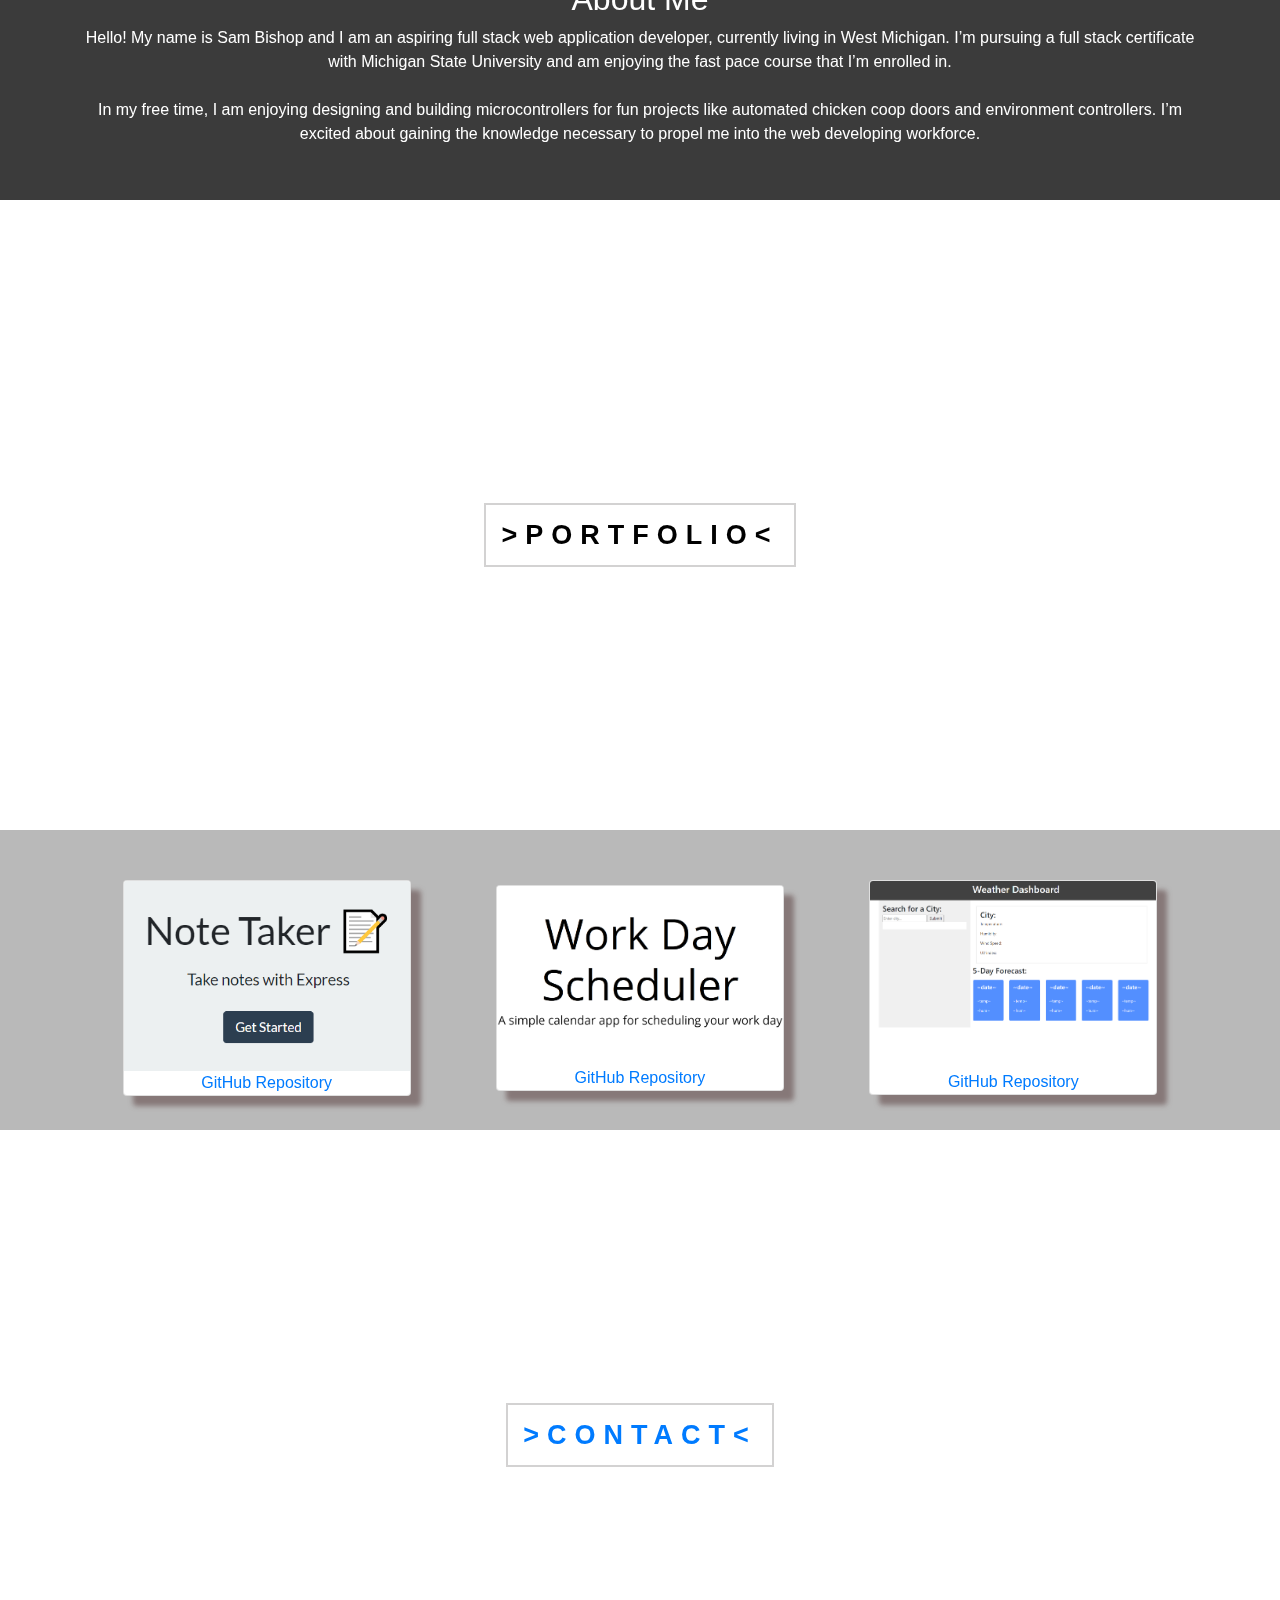
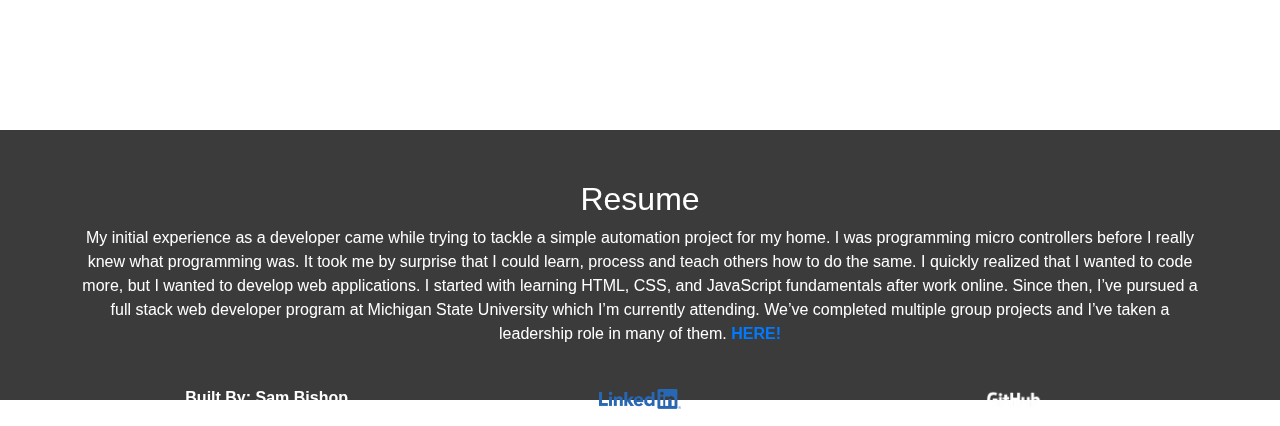
==== commit 4e2d8657: "Changed Main Section Heading Format, Updated Resume" ====
--- a/index.html
+++ b/index.html
@@ -1,126 +1,177 @@
 <!DOCTYPE html>
 <html lang="en">
-
-<head id="home">
+  <head id="home">
     <meta charset="UTF-8" />
     <meta name="viewport" content="width=device-width, initial-scale=1.0" />
     <title>Home</title>
 
     <!--Bootstrap-->
-    <link rel="stylesheet" href="https://stackpath.bootstrapcdn.com/bootstrap/4.5.2/css/bootstrap.min.css"
-        integrity="sha384-JcKb8q3iqJ61gNV9KGb8thSsNjpSL0n8PARn9HuZOnIxN0hoP+VmmDGMN5t9UJ0Z" crossorigin="anonymous" />
-    <link rel="canonical" href="https://getbootstrap.com/docs/4.5/examples/sticky-footer/" />
-
-    <!--Sticky Footer Style Sheet-->
+    <link
+      rel="stylesheet"
+      href="https://stackpath.bootstrapcdn.com/bootstrap/4.5.2/css/bootstrap.min.css"
+      integrity="sha384-JcKb8q3iqJ61gNV9KGb8thSsNjpSL0n8PARn9HuZOnIxN0hoP+VmmDGMN5t9UJ0Z"
+      crossorigin="anonymous"
+    />
+    <link
+      rel="canonical"
+      href="https://getbootstrap.com/docs/4.5/examples/sticky-footer/"
+    />
+
+    <!--Style Sheet-->
     <link href="./styles/style.css" rel="stylesheet" />
-</head>
-
-
-<body>
-
+  </head>
+
+  <body>
     <div class="video-container">
-        <header class="stickyHeader">
-            <!-- Navbar -->
-            <nav class="navbar navbar-dark red lighten-1 mb-4">
-                <!-- Navbar brand -->
-                <a class="navbar-brand" id="brand" href="index.html">SAM <span class="bishop">BISHOP</span></a>
-
-                <!-- Collapse button -->
-                <button class="navbar-toggler" type="button" data-toggle="collapse"
-                    data-target="#navbarSupportedContent15" aria-controls="navbarSupportedContent15"
-                    aria-expanded="false" aria-label="Toggle navigation">
-                    <span class="navbar-toggler-icon"></span>
-                </button>
-
-                <!-- Collapsible content -->
-                <div class="collapse navbar-collapse" id="navbarSupportedContent15">
-                    <!-- Links -->
-                    <ul class="navbar-nav mr-auto">
-
-                        <li class="nav-item">
-                            <a class="nav-link" href="#home" data-toggle="collapse" data-target=".navbar-collapse.show">HOME</a>
-                        </li>
-
-                        <li class="nav-item">
-                            <a class="nav-link" href="#about" data-toggle="collapse" data-target=".navbar-collapse.show">ABOUT ME</a>
-                        </li>
-
-                        <li class="nav-item">
-                            <a class="nav-link" href="#portfolio" data-toggle="collapse" data-target=".navbar-collapse.show">PORTFOLIO</a>
-                        </li>
-
-                        <li class="nav-item">
-                            <a class="nav-link" href="#contact" data-toggle="collapse" data-target=".navbar-collapse.show">CONTACT</a>
-                        </li>
-
-                    </ul>
-                </div>
-            </nav>
-        </header>
-        <!-- <div class="video-container"></div> -->
-
-        <!-- Test Button For Page Scroll Effect. NOT WORKING!!! -->
-        <!-- <div>
+      <header class="stickyHeader">
+        <!-- Navbar -->
+        <nav class="navbar navbar-dark red lighten-1 mb-4">
+          <!-- Navbar brand -->
+          <a class="navbar-brand" id="brand" href="index.html"
+            >SAM <span class="bishop">BISHOP</span></a
+          >
+
+          <!-- Collapse button -->
+          <button
+            class="navbar-toggler"
+            type="button"
+            data-toggle="collapse"
+            data-target="#navbarSupportedContent15"
+            aria-controls="navbarSupportedContent15"
+            aria-expanded="false"
+            aria-label="Toggle navigation"
+          >
+            <span class="navbar-toggler-icon"></span>
+          </button>
+
+          <!-- Collapsible content -->
+          <div class="collapse navbar-collapse" id="navbarSupportedContent15">
+            <!-- Links -->
+            <ul class="navbar-nav mr-auto">
+              <li class="nav-item">
+                <a
+                  class="nav-link"
+                  href="#home"
+                  data-toggle="collapse"
+                  data-target=".navbar-collapse.show"
+                  >HOME</a
+                >
+              </li>
+
+              <li class="nav-item">
+                <a
+                  class="nav-link"
+                  href="#about"
+                  data-toggle="collapse"
+                  data-target=".navbar-collapse.show"
+                  >ABOUT ME</a
+                >
+              </li>
+
+              <li class="nav-item">
+                <a
+                  class="nav-link"
+                  href="#portfolio"
+                  data-toggle="collapse"
+                  data-target=".navbar-collapse.show"
+                  >PORTFOLIO</a
+                >
+              </li>
+
+              <li class="nav-item">
+                <a
+                  class="nav-link"
+                  href="#contact"
+                  data-toggle="collapse"
+                  data-target=".navbar-collapse.show"
+                  >CONTACT</a
+                >
+              </li>
+            </ul>
+          </div>
+        </nav>
+      </header>
+      <!-- <div class="video-container"></div> -->
+
+      <!-- Test Button For Page Scroll Effect. NOT WORKING!!! -->
+      <!-- <div>
             <button id="testBtn">Test Button</button>
         </div> -->
 
-        <video autoplay muted loop class="video-parallax">
-            <source src="video/Pexels Videos 2516160.mp4" type="video/mp4" />
-        </video>
-
-        <div class="ptext" id="welcomeTxt">
-            <span class="whiteFont" id="videoTxt">
-                <h1>Welcome!</h1>
-                <br>
-                <h2>Please have a look around and <a href="#contact">contact me</a> if you'd like more information.</h2>
+      <video autoplay muted loop class="video-parallax">
+        <source src="video/Pexels Videos 2516160.mp4" type="video/mp4" />
+      </video>
+
+      <div class="ptext" id="welcomeTxt">
+        <span class="whiteFont" id="videoTxt">
+          <h1>Welcome!</h1>
+          <br />
+          <h2>
+            Please have a look around and
+            <a href="./contact.html">contact me</a> if you'd like more
+            information.
+          </h2>
+        </span>
+      </div>
+
+      <!--Sticky Footer-->
+      <footer class="footer mt-auto py-3">
+        <!--Container-->
+        <div class="container">
+          <!--Row One-->
+          <div class="row">
+            <!--Column One-->
+            <div class="col-sm-4">
+              <p class="whiteFont">Built By: Sam Bishop</p>
+            </div>
+
+            <!--Column Two-->
+            <div class="col-sm-4">
+              <a href="https://www.linkedin.com/in/samuel-bishop-12550b123/"
+                ><img
+                  id="linkedin"
+                  class="linkedin"
+                  src="images/LI-Logo.png"
+                  alt="Linkedin Profile"
+              /></a>
+            </div>
+
+            <!--Column Three-->
+            <div class="col-sm-4">
+              <a href="https://github.com/sambishop3015"
+                ><img
+                  class="github"
+                  src="images/GitHub_Logo_White.png"
+                  alt="Linkedin Profile"
+              /></a>
+            </div>
+          </div>
+        </div>
+      </footer>
+    </div>
+
+    <section class="vpHeight" id="about">
+      <div class="pimg1">
+        <div class="ptext">
+          <span class="img-span">
+              <!-- <a href="...???...">>Hello World<</a>  -->
+              <a>>Hello World<</a>
             </span>
         </div>
-
-        <!--Sticky Footer-->
-        <footer class="footer mt-auto py-3">
-            <!--Container-->
-            <div class="container">
-                <!--Row One-->
-                <div class="row">
-                    <!--Column One-->
-                    <div class="col-sm-4">
-                        <p class="whiteFont">Built By: Sam Bishop</p>
-                    </div>
-
-                    <!--Column Two-->
-                    <div class="col-sm-4">
-                        <a href="https://www.linkedin.com/in/samuel-bishop-12550b123/"><img id="linkedin"
-                                class="linkedin" src="images/LI-Logo.png" alt="Linkedin Profile" /></a>
-                    </div>
-
-                    <!--Column Three-->
-                    <div class="col-sm-4">
-                        <a href="https://github.com/sambishop3015"><img class="github"
-                                src="images/GitHub_Logo_White.png" alt="Linkedin Profile" /></a>
-                    </div>
-                </div>
-            </div>
-        </footer>
-    </div>
-
-    <section class="vpHeight" id="about">
-        <div class="pimg1">
-            <div class="ptext">
-                <span class="img-span"><a href="...???...">>Hello World<</a></span>
-            </div>
-        </div>
-
-        <section class="section section-dark sectionOne">
-            <h2>About Me</h2>
-            <p>
-                Hello! My name is Sam Bishop and I am an aspiring full stack web application developer,
-                currently living in West Michigan. I’m pursuing a full stack certificate with Michigan State
-                University and am enjoying the fast pace course that I’m enrolled in. <br><br> In my free
-                time, I am enjoying designing and building microcontrollers for fun projects like automated
-                chicken coop doors and environment controllers. I’m excited about gaining the knowledge
-                necessary to propel me into the web developing workforce.
-            </p>
-        </section>
+      </div>
+      <section class="section section-dark sectionOne">
+        <h2>About Me</h2>
+        <p>
+          Hello! My name is Sam Bishop and I am an aspiring full stack web
+          application developer, currently living in West Michigan. I’m pursuing
+          a full stack certificate with Michigan State University and am
+          enjoying the fast pace course that I’m enrolled in. <br /><br />
+          In my free time, I am enjoying designing and building microcontrollers
+          for fun projects like automated chicken coop doors and environment
+          controllers. I’m excited about gaining the knowledge necessary to
+          propel me into the web developing workforce.
+        </p>
+      </section>
     </section>
 
     <!-- <div class="pimg1">
@@ -130,38 +181,59 @@
     </div> -->
 
     <section class="vpHeight" id="portfolio">
-        <div class="pimg2">
-            <div class="ptext">
-                <span class="img-span"><a href="...entire portfolio...">>Portfolio<</a></span>
-            </div>
-        </div>
-
-        <section class="section section-light">
-
-            <div class="col-sm-12">
-                <div class="row" id="portfolioRow">
-
-                    <div class="card" style="width: 18rem;">
-                        <a href="https://sambishop3015.github.io/11-Note-Taker/"><img src="./images/noteTaker.PNG"
-                                class="card-img-top" alt="..."></a>
-                                <a href="https://github.com/sambishop3015/11-Note-Taker">GitHub Repository</a>
-                    </div>
-
-                    <div class="card" style="width: 18rem;">
-                        <a href="https://sambishop3015.github.io/05-Third-Party-APIs-Work-Day-Scheduler/"><img
-                                src="./images/scheduler.png" class="card-img-top" alt="..."></a>
-                                <a href="https://github.com/sambishop3015/05-Third-Party-APIs-Work-Day-Scheduler">GitHub Repository</a>
-                    </div>
-
-                    <div class="card" style="width: 18rem;">
-                        <a href="https://sambishop3015.github.io/06-Server-Side-APIs-Weather-Dashboard/"><img
-                                src="./images/weatherApp.png" class="card-img-top" alt="..."></a>
-                                <a href="https://github.com/sambishop3015/06-Server-Side-APIs-Weather-Dashboard">GitHub Repository</a>
-                    </div>
-
-                </div>
-            </div>
-        </section>
+      <div class="pimg2">
+        <div class="ptext">
+          <span class="img-span">
+            <!-- <a href="...entire portfolio...">>Portfolio<</a> -->
+            <a>>Portfolio<</a>
+          </span>
+        </div>
+      </div>
+      <section class="section section-light">
+        <div class="col-sm-12">
+          <div class="row" id="portfolioRow">
+            <div class="card" style="width: 18rem">
+              <a href="https://sambishop3015.github.io/11-Note-Taker/"
+                ><img
+                  src="./images/noteTaker.PNG"
+                  class="card-img-top"
+                  alt="..."
+              /></a>
+              <a href="https://github.com/sambishop3015/11-Note-Taker"
+                >GitHub Repository</a
+              >
+            </div>
+
+            <div class="card" style="width: 18rem">
+              <a
+                href="https://sambishop3015.github.io/05-Third-Party-APIs-Work-Day-Scheduler/"
+                ><img
+                  src="./images/scheduler.png"
+                  class="card-img-top"
+                  alt="..."
+              /></a>
+              <a
+                href="https://github.com/sambishop3015/05-Third-Party-APIs-Work-Day-Scheduler"
+                >GitHub Repository</a
+              >
+            </div>
+
+            <div class="card" style="width: 18rem">
+              <a
+                href="https://sambishop3015.github.io/06-Server-Side-APIs-Weather-Dashboard/"
+                ><img
+                  src="./images/weatherApp.png"
+                  class="card-img-top"
+                  alt="..."
+              /></a>
+              <a
+                href="https://github.com/sambishop3015/06-Server-Side-APIs-Weather-Dashboard"
+                >GitHub Repository</a
+              >
+            </div>
+          </div>
+        </div>
+      </section>
     </section>
 
     <!-- <div class="pimg2">
@@ -171,65 +243,79 @@
     </div> -->
 
     <section class="vpHeight" id="contact">
-        <div class="pimg3">
-            <div class="ptext">
-                <span class="img-span"><a href="...contact submission...">>Contact<</a></span>
-            </div>
-        </div>
-
-        <section class="section section-dark">
-            <h2>Resume</h2>
-            <p>
-                Lorem, ipsum dolor sit amet consectetur adipisicing elit. Minus quos
-                expedita omnis. Impedit cumque, commodi facere rem, beatae consequuntur
-                aliquid nam quibusdam quidem animi harum, ex blanditiis doloremque at
-                necessitatibus! Tempore libero quod harum esse, adipisci sapiente in
-                maxime dolorem quasi totam repellendus, dicta accusantium, nisi maiores
-                quo debitis aliquid a hic neque recusandae praesentium impedit culpa
-                vitae? Dolorum quasi laboriosam illum repellat assumenda distinctio
-                beatae quis cumque. Accusamus aliquid explicabo impedit culpa totam
-                tenetur. Ullam nemo iusto voluptatem? Incidunt, ipsum, perspiciatis
-                expedita at placeat iste debitis blanditiis quasi rem reiciendis
-                provident, vel in impedit exercitationem excepturi nulla eum soluta! Download Resume <a
-                    href="./images/Resume.docx" download>
-                    <!-- <img src="./images/samNaomi.jpg" alt="W3Schools"> -->
-                    <span id="resumeBtn">HERE!</span></a>
-            </p>
-            <br>
-            <div class="container">
-                <!--Row One-->
-                <div class="row">
-                    <!--Column One-->
-                    <div class="col-sm-4">
-                        <p class="whiteFont">Built By: Sam Bishop</p>
-                    </div>
-
-                    <!--Column Two-->
-                    <div class="col-sm-4">
-                        <a href="https://www.linkedin.com/in/samuel-bishop-12550b123/"><img id="linkedin"
-                                class="linkedin" src="images/LI-Logo.png" alt="Linkedin Profile" /></a>
-                    </div>
-
-                    <!--Column Three-->
-                    <div class="col-sm-4">
-                        <a href="https://github.com/sambishop3015"><img class="github"
-                                src="images/GitHub_Logo_White.png" alt="Linkedin Profile" /></a>
-                    </div>
-                </div>
-            </div>
-        </section>
+      <div class="pimg3">
+        <div class="ptext">
+          <span class="img-span"><a href="./contact.html">>Contact<</a> </span>
+        </div>
+      </div>
+      <section class="section section-dark">
+        <h2>Resume</h2>
+        <p>
+          My initial experience as a developer came while trying to tackle a
+          simple automation project for my home. I was programming micro
+          controllers before I really knew what programming was. It took me by
+          surprise that I could learn, process and teach others how to do the
+          same. I quickly realized that I wanted to code more, but I wanted to
+          develop web applications. I started with learning HTML, CSS, and
+          JavaScript fundamentals after work online. Since then, I’ve pursued a
+          full stack web developer program at Michigan State University which
+          I’m currently attending. We’ve completed multiple group projects and
+          I’ve taken a leadership role in many of them.
+          <a href="./images/Resume.pdf" download>
+            <!-- <img src="./images/samNaomi.jpg" alt="W3Schools"> -->
+            <span id="resumeBtn">HERE!</span></a
+          >
+        </p>
+        <br />
+        <div class="container">
+          <!--Row One-->
+          <div class="row">
+            <!--Column One-->
+            <div class="col-sm-4">
+              <p class="whiteFont">Built By: Sam Bishop</p>
+            </div>
+
+            <!--Column Two-->
+            <div class="col-sm-4">
+              <a href="https://www.linkedin.com/in/samuel-bishop-12550b123/"
+                ><img
+                  id="linkedin"
+                  class="linkedin"
+                  src="images/LI-Logo.png"
+                  alt="Linkedin Profile"
+              /></a>
+            </div>
+
+            <!--Column Three-->
+            <div class="col-sm-4">
+              <a href="https://github.com/sambishop3015"
+                ><img
+                  class="github"
+                  src="images/GitHub_Logo_White.png"
+                  alt="Linkedin Profile"
+              /></a>
+            </div>
+          </div>
+        </div>
+      </section>
     </section>
 
     <!--Script Tags-->
-    <script src="https://code.jquery.com/jquery-3.5.1.js"
-        integrity="sha256-QWo7LDvxbWT2tbbQ97B53yJnYU3WhH/C8ycbRAkjPDc=" crossorigin="anonymous"></script>
-    <script src="https://cdn.jsdelivr.net/npm/popper.js@1.16.1/dist/umd/popper.min.js"
-        integrity="sha384-9/reFTGAW83EW2RDu2S0VKaIzap3H66lZH81PoYlFhbGU+6BZp6G7niu735Sk7lN" crossorigin="anonymous">
-    </script>
-    <script src="https://stackpath.bootstrapcdn.com/bootstrap/4.5.2/js/bootstrap.min.js"
-        integrity="sha384-B4gt1jrGC7Jh4AgTPSdUtOBvfO8shuf57BaghqFfPlYxofvL8/KUEfYiJOMMV+rV" crossorigin="anonymous">
-    </script>
+    <script
+      src="https://code.jquery.com/jquery-3.5.1.js"
+      integrity="sha256-QWo7LDvxbWT2tbbQ97B53yJnYU3WhH/C8ycbRAkjPDc="
+      crossorigin="anonymous"
+    ></script>
+    <script
+      src="https://cdn.jsdelivr.net/npm/popper.js@1.16.1/dist/umd/popper.min.js"
+      integrity="sha384-9/reFTGAW83EW2RDu2S0VKaIzap3H66lZH81PoYlFhbGU+6BZp6G7niu735Sk7lN"
+      crossorigin="anonymous"
+    ></script>
+    <script
+      src="https://stackpath.bootstrapcdn.com/bootstrap/4.5.2/js/bootstrap.min.js"
+      integrity="sha384-B4gt1jrGC7Jh4AgTPSdUtOBvfO8shuf57BaghqFfPlYxofvL8/KUEfYiJOMMV+rV"
+      crossorigin="anonymous"
+    ></script>
     <script src="./script.js"></script>
-</body>
-
-</html>+  </body>
+</html>
--- a/styles/style.css
+++ b/styles/style.css
@@ -81,7 +81,7 @@
 
 .card {
   vertical-align: middle;
-  box-shadow: 10px 10px 5px 0px rgba(117,99,99,0.75);
+  box-shadow: 10px 10px 5px 0px rgba(117, 99, 99, 0.75);
 }
 
 .ptext {
@@ -96,6 +96,16 @@
   font-weight: bolder;
 }
 
+#contactForm {
+  margin: auto;
+  margin-top: 10%;
+  width: 40%;
+  border: 3px solid gray;
+  border-radius: 10px;
+  padding: 20px;
+
+}
+
 span.img-span {
   border: 2px solid rgb(211, 210, 210);
   padding: 15px;
@@ -132,7 +142,8 @@
 }
 
 /* P Properties */
-p, h2 {
+p,
+h2 {
   color: white;
 }
 
@@ -264,5 +275,5 @@
 }
 
 #portfolioRow {
-  align-items:center;
+  align-items: center;
 }